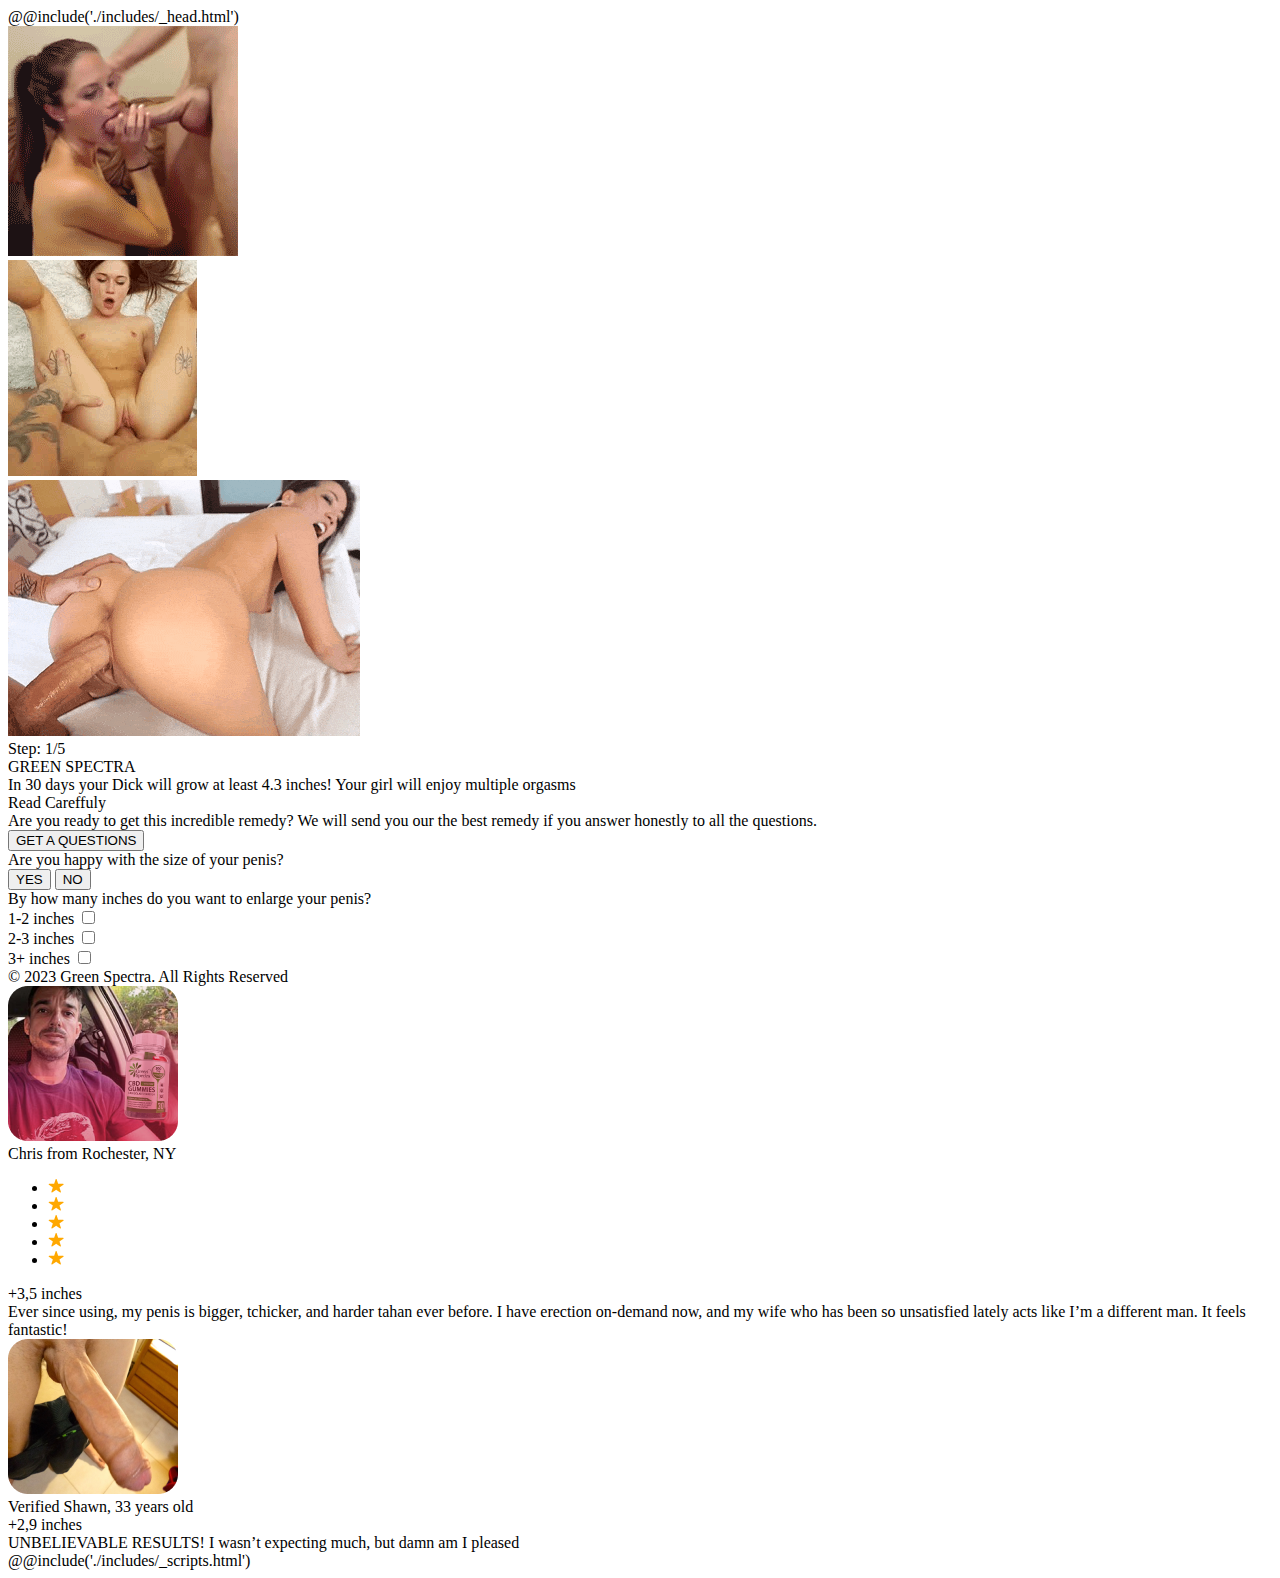
==== src/html/index.html @ c752c7d8 "first commit" ====
<!doctype html>
<html lang="en">
<head>
	@@include('./includes/_head.html')
</head>
<body>
<!--page-wrapper-->
	<div class="quiz-wrapper">
		<div class="quiz-wrap">
			<div class="quiz-media">
				<div class="quiz-media__item active" data-quiz="item-1">
					<img src="../static/images/general/1.gif" alt="1">
				</div>
				<div class="quiz-media__item" data-quiz="item-2">
					<img src="../static/images/general/2.gif" alt="2">
				</div>
				<div class="quiz-media__item" data-quiz="item-3">
					<img src="../static/images/general/3.gif" alt="3">
				</div>
			</div>
			<div class="quiz-desc">
				<div class="quiz-step">
					<div class="quiz-step__title">Step: <span>1</span>/<span>5</span></div>
					<div class="quiz-step__line"></div>
				</div>
				<div class="quiz-logo">
					GREEN SPECTRA
				</div>
				<div class="quiz-inner">
					<div class="quiz-item active" data-quiz="item-1">
						<div class="quiz-item__title">
							In 30 days your Dick will grow at least 4.3 inches! Your girl will enjoy multiple orgasms
						</div>
						<div class="quiz-item__info">
							Read Careffuly
						</div>
						<div class="quiz-item__text">
							Are you ready to get this incredible remedy?
							We will send you our the best remedy if you answer honestly to all the questions.
						</div>
						<div class="quiz-item__link">
							<button  class="btn-arrow">GET A QUESTIONS</button>
						</div>
					</div>
					<div class="quiz-item" data-quiz="item-2">
						<div class="quiz-item__title">
							Are you happy with the size of your penis?
						</div>
						<div class="quiz-item__link">
							<button class="btn-primary">YES</button>
							<button class="btn-primary">NO</button>
						</div>
					</div>
					<div class="quiz-item" data-quiz="item-3">
						<div class="quiz-item__title">
							By how many inches do you want to enlarge your penis?
						</div>
						<div class="quiz-item__link">
							<div class="checkbox-item">
								<label for="enlarge-1">1-2 inches</label>
								<input type="checkbox" id="enlarge-1">
							</div>
							<div class="checkbox-item">
								<label for="enlarge-2">2-3 inches</label>
								<input type="checkbox" id="enlarge-2">
							</div>
							<div class="checkbox-item">
								<label for="enlarge-3">3+ inches</label>
								<input type="checkbox" id="enlarge-3">
							</div>
						</div>
					</div>
				</div>
				<div class="quiz-copy">
					© 2023 Green Spectra. All Rights Reserved
				</div>
			</div>
			<div class="quiz-reviews">
				<div class="reviews-item active" data-quiz="item-1">
					<div class="reviews-item__media">
						<img src="../static/images/general/author-1.png" alt="author">
					</div>
					<div class="reviews-item__top">
						<div class="reviews-item__title">
							<span>Chris from Rochester, NY</span>
							<ul>
								<li><img src="../static/images/svg/ic-star.svg" alt="1"></li>
								<li><img src="../static/images/svg/ic-star.svg" alt="2"></li>
								<li><img src="../static/images/svg/ic-star.svg" alt="3"></li>
								<li><img src="../static/images/svg/ic-star.svg" alt="4"></li>
								<li><img src="../static/images/svg/ic-star.svg" alt="5"></li>
							</ul>
						</div>
						<div class="reviews-item__label">
							+3,5 inches
						</div>
					</div>
					<div class="reviews-item__text">
						Ever since using, my penis is bigger, tchicker, and harder tahan ever before. I have erection on-demand now, and my wife who has been so unsatisfied lately acts like I’m a different man. It feels fantastic!
					</div>
				</div>
				<div class="reviews-item" data-quiz="item-2">
					<div class="reviews-item__media">
						<img src="../static/images/general/author-2.png" alt="author">
					</div>
					<div class="reviews-item__top">

						<div class="reviews-item__title">
							<span class="verified">Verified</span>
							<span>Shawn, 33 years old</span>
						</div>
						<div class="reviews-item__label">
							+2,9 inches
						</div>
					</div>
					<div class="reviews-item__text">
						UNBELIEVABLE RESULTS! I wasn’t expecting much, but damn am I pleased
					</div>
				</div>
			</div>
		</div>
	</div>
<!--end-page-wrapper-->
@@include('./includes/_scripts.html')
</body>
</html>
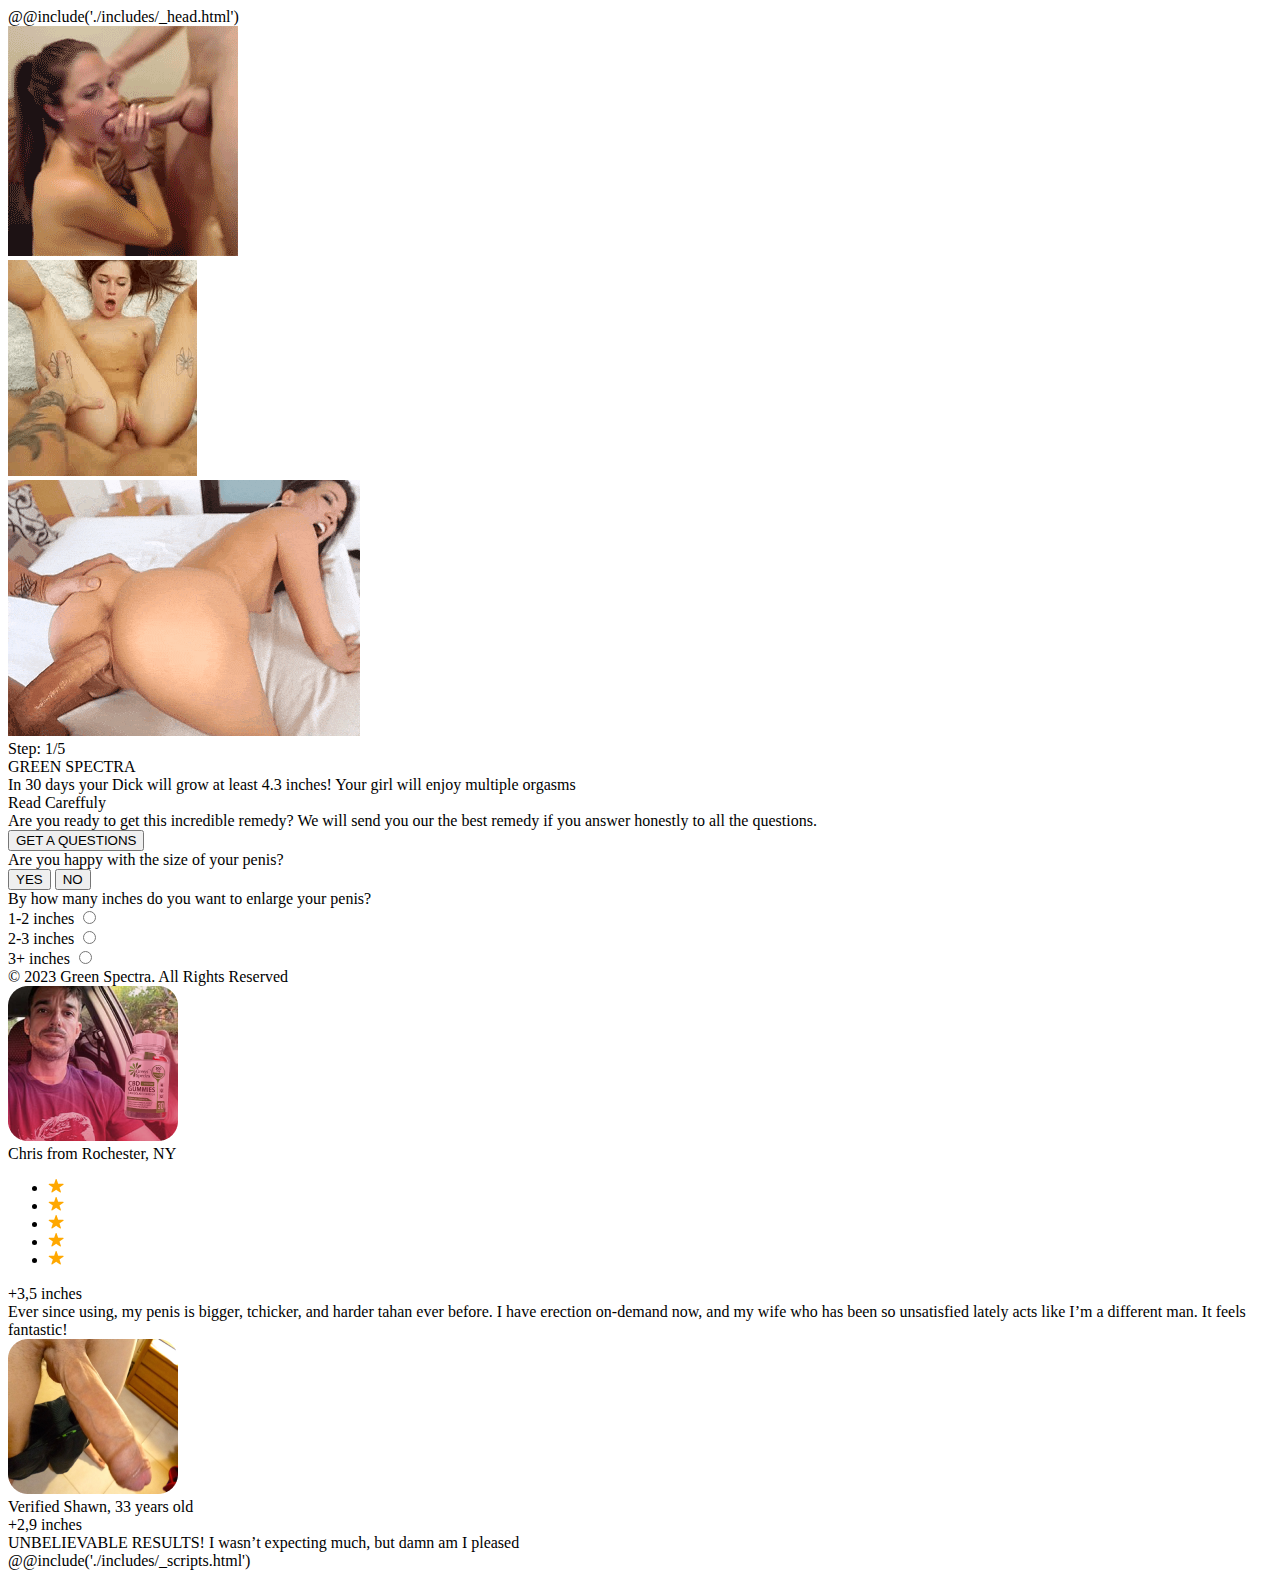
==== commit 0bee5a35: "first" ====
--- a/src/html/index.html
+++ b/src/html/index.html
@@ -58,15 +58,15 @@
 						<div class="quiz-item__link">
 							<div class="checkbox-item">
 								<label for="enlarge-1">1-2 inches</label>
-								<input type="checkbox" id="enlarge-1">
+								<input type="radio" value="enlarge" id="enlarge-1">
 							</div>
 							<div class="checkbox-item">
 								<label for="enlarge-2">2-3 inches</label>
-								<input type="checkbox" id="enlarge-2">
+								<input type="radio" value="enlarge" id="enlarge-2">
 							</div>
 							<div class="checkbox-item">
 								<label for="enlarge-3">3+ inches</label>
-								<input type="checkbox" id="enlarge-3">
+								<input type="radio" value="enlarge" id="enlarge-3">
 							</div>
 						</div>
 					</div>
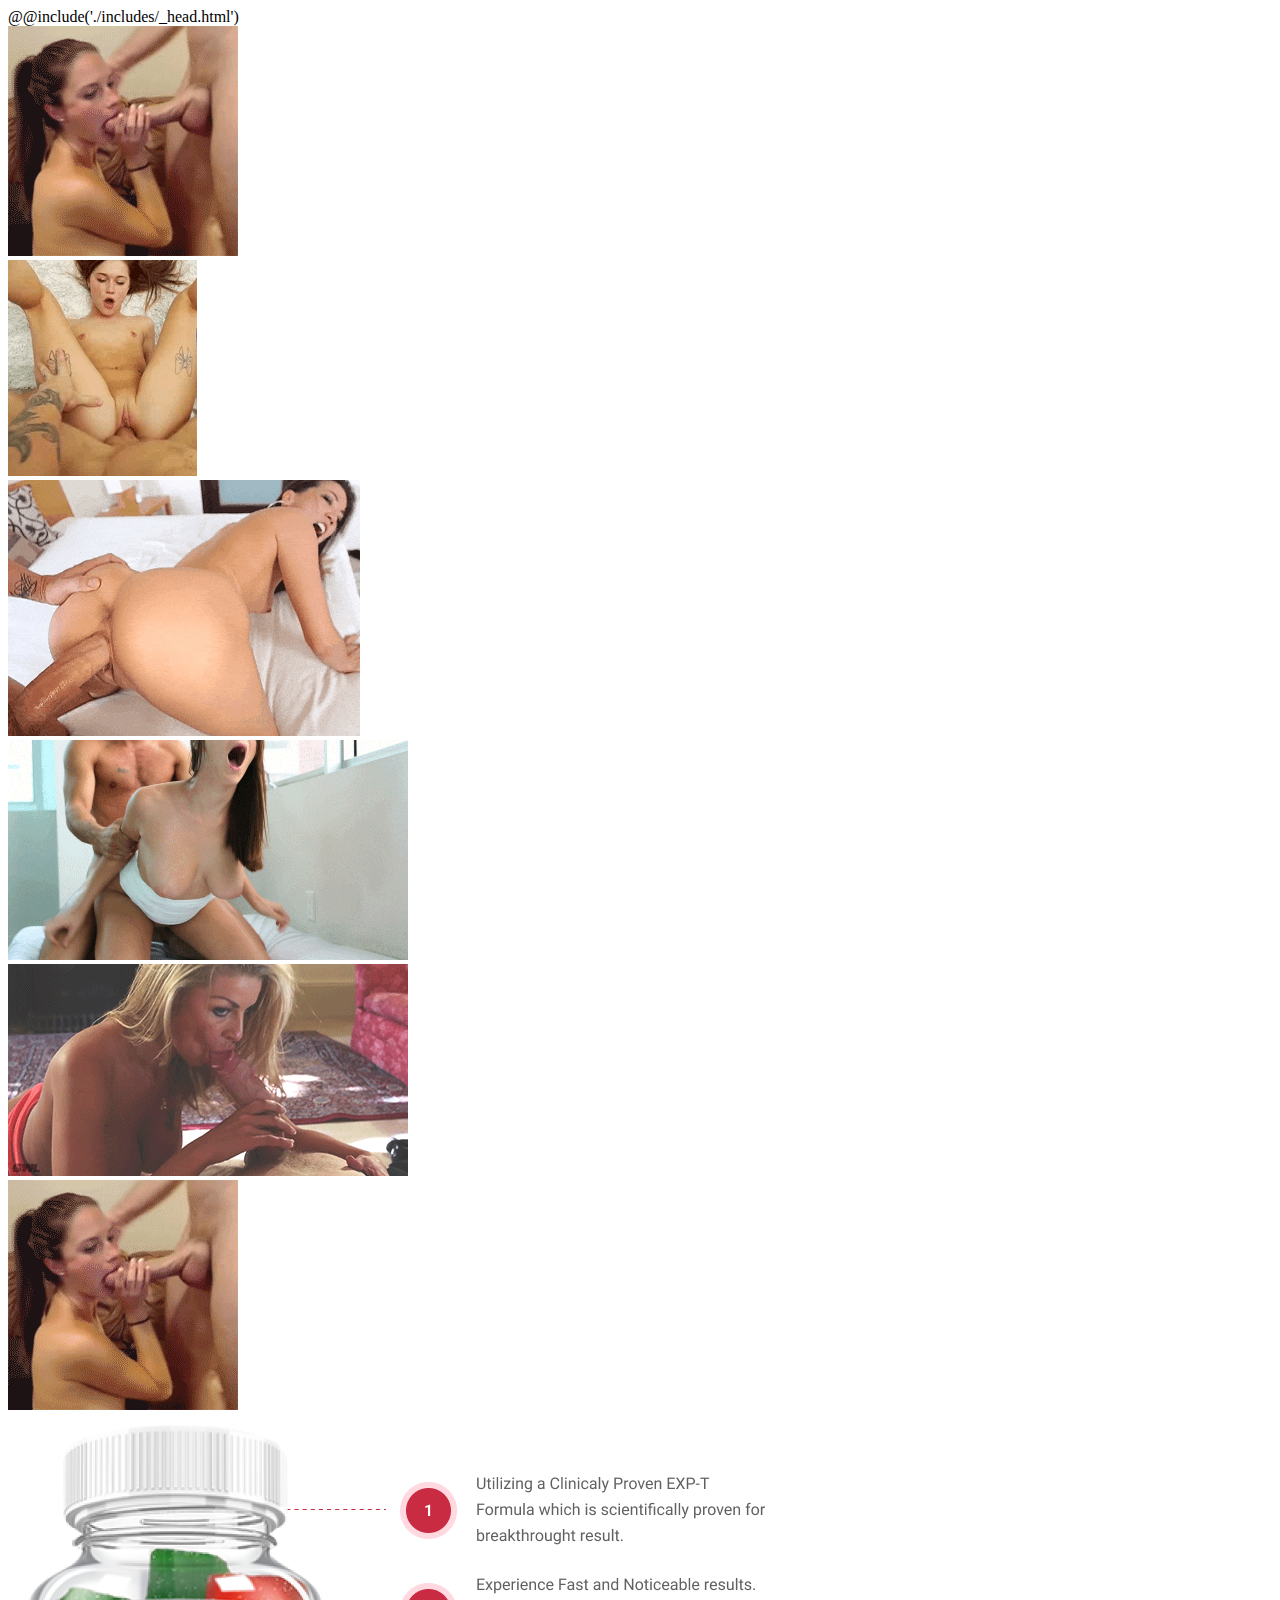
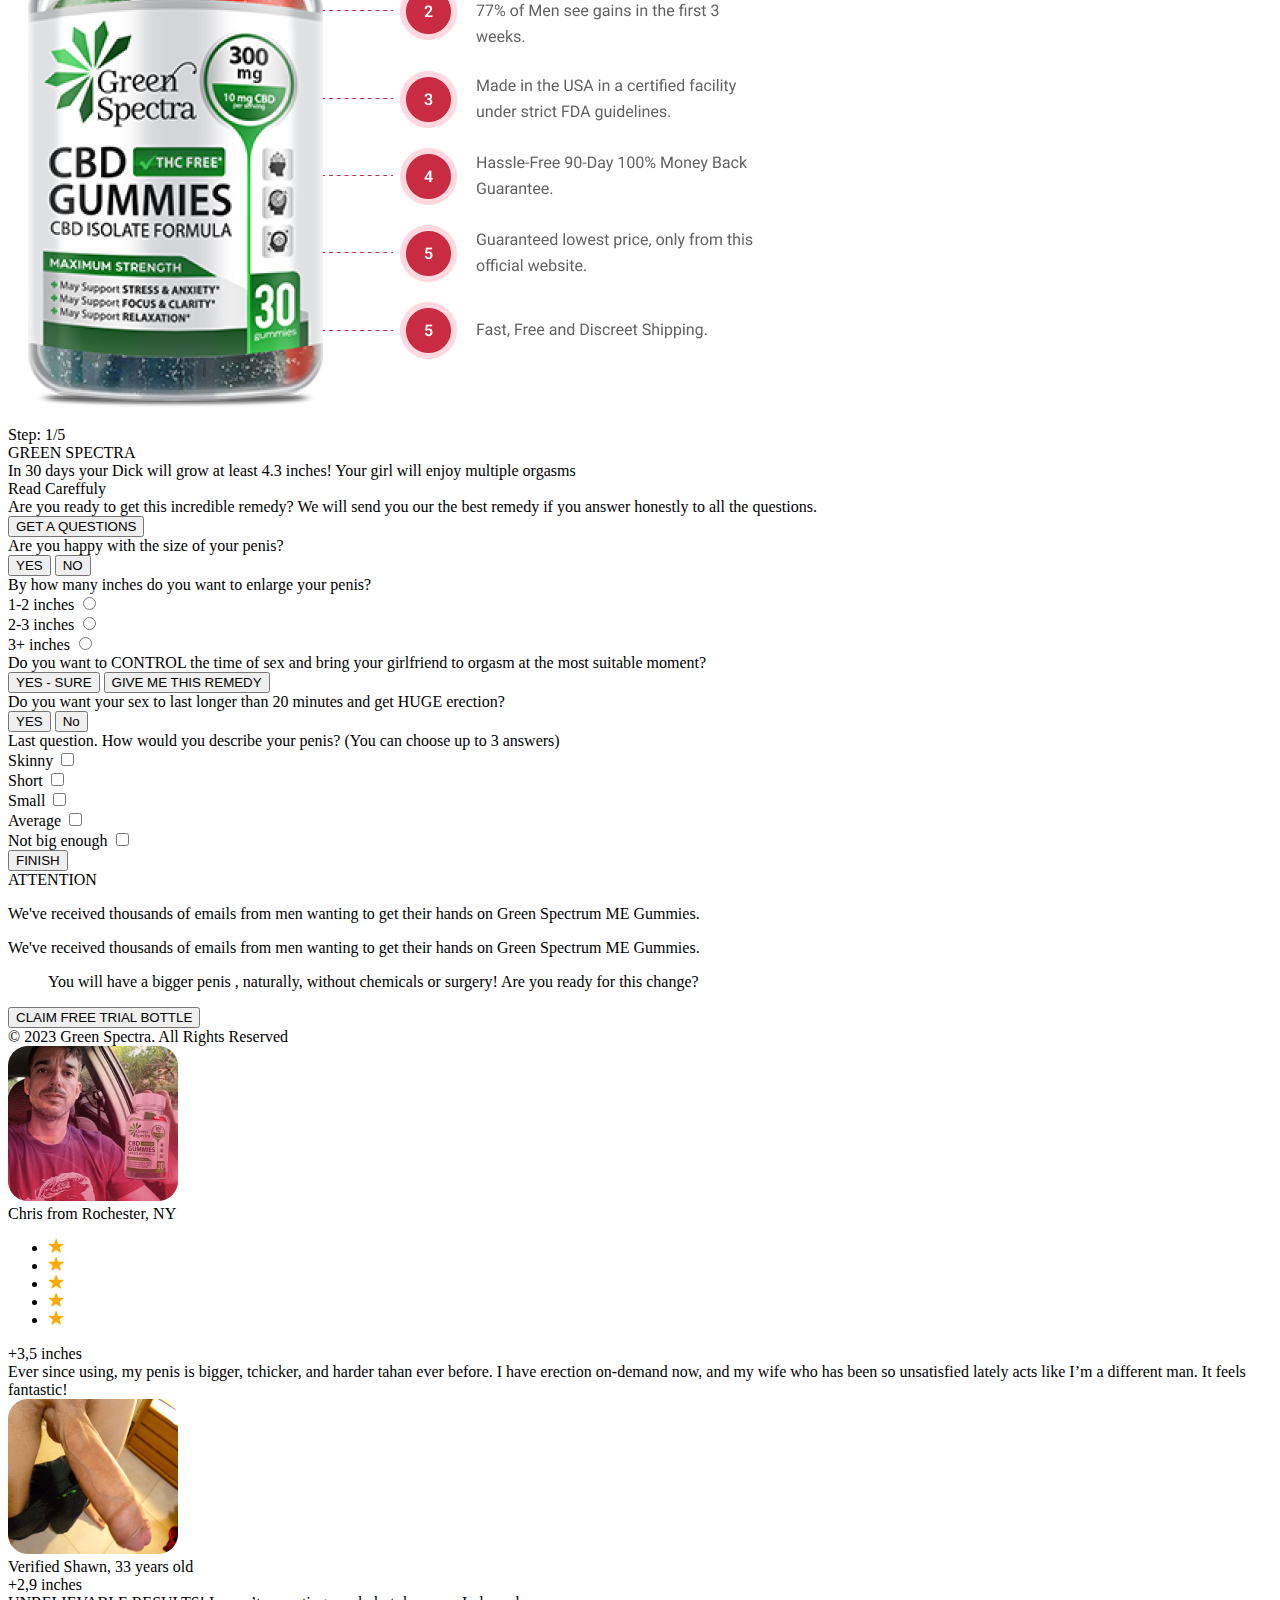
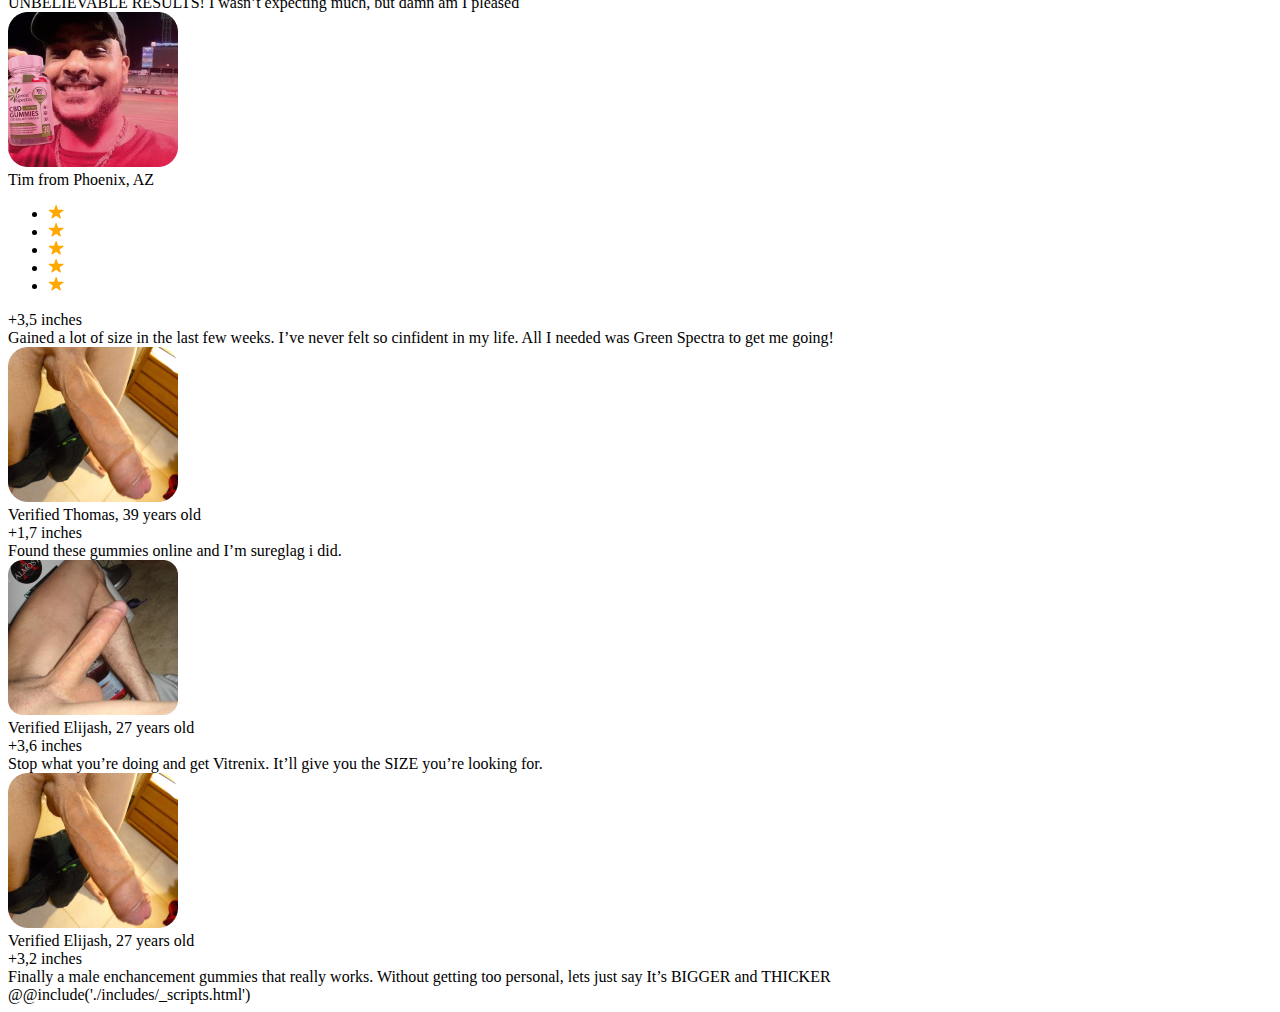
==== commit 23868272: "all html" ====
--- a/src/html/index.html
+++ b/src/html/index.html
@@ -17,10 +17,22 @@
 				<div class="quiz-media__item" data-quiz="item-3">
 					<img src="../static/images/general/3.gif" alt="3">
 				</div>
+				<div class="quiz-media__item" data-quiz="item-4">
+					<img src="../static/images/general/4.gif" alt="4">
+				</div>
+				<div class="quiz-media__item" data-quiz="item-5">
+					<img src="../static/images/general/5.gif" alt="5">
+				</div>
+				<div class="quiz-media__item" data-quiz="item-6">
+					<img src="../static/images/general/1.gif" alt="6">
+				</div>
+				<div class="quiz-media__item" data-quiz="item-7">
+					<img src="../static/images/general/product-info.png" alt="7">
+				</div>
 			</div>
 			<div class="quiz-desc">
 				<div class="quiz-step">
-					<div class="quiz-step__title">Step: <span>1</span>/<span>5</span></div>
+					<div class="quiz-step__title">Step: <span class="current">1</span>/<span class="total">5</span></div>
 					<div class="quiz-step__line"></div>
 				</div>
 				<div class="quiz-logo">
@@ -48,7 +60,7 @@
 						</div>
 						<div class="quiz-item__link">
 							<button class="btn-primary">YES</button>
-							<button class="btn-primary">NO</button>
+							<button class="btn-secondary">NO</button>
 						</div>
 					</div>
 					<div class="quiz-item" data-quiz="item-3">
@@ -56,18 +68,86 @@
 							By how many inches do you want to enlarge your penis?
 						</div>
 						<div class="quiz-item__link">
-							<div class="checkbox-item">
+							<div class="radio-item">
 								<label for="enlarge-1">1-2 inches</label>
 								<input type="radio" value="enlarge" id="enlarge-1">
 							</div>
-							<div class="checkbox-item">
+							<div class="radio-item">
 								<label for="enlarge-2">2-3 inches</label>
 								<input type="radio" value="enlarge" id="enlarge-2">
 							</div>
-							<div class="checkbox-item">
+							<div class="radio-item">
 								<label for="enlarge-3">3+ inches</label>
 								<input type="radio" value="enlarge" id="enlarge-3">
 							</div>
+						</div>
+					</div>
+					<div class="quiz-item" data-quiz="item-4">
+						<div class="quiz-item__title">
+							Do you want to CONTROL the time of sex and bring your girlfriend to orgasm at the most suitable moment?
+						</div>
+						<div class="quiz-item__link">
+							<button class="btn-primary">YES - SURE</button>
+							<button class="btn-secondary">GIVE ME THIS REMEDY</button>
+						</div>
+					</div>
+					<div class="quiz-item" data-quiz="item-5">
+						<div class="quiz-item__title">
+							Do you want your sex to last longer than 20 minutes and get HUGE erection?
+						</div>
+						<div class="quiz-item__link">
+							<button class="btn-primary">YES</button>
+							<button class="btn-secondary">No</button>
+						</div>
+					</div>
+					<div class="quiz-item" data-quiz="item-6">
+						<div class="quiz-item__title">
+							Last question. How would you describe your penis?
+							<span>(You can choose up to 3 answers)</span>
+						</div>
+						<div class="quiz-item__describe">
+							<div class="checkbox-item">
+								<label for="describe-1">Skinny</label>
+								<input type="checkbox" id="describe-1">
+							</div>
+							<div class="checkbox-item">
+								<label for="describe-2">Short</label>
+								<input type="checkbox" id="describe-2">
+							</div>
+							<div class="checkbox-item">
+								<label for="describe-3">Small</label>
+								<input type="checkbox" id="describe-3">
+							</div>
+							<div class="checkbox-item">
+								<label for="describe-4">Average</label>
+								<input type="checkbox" id="describe-4">
+							</div>
+							<div class="checkbox-item">
+								<label for="describe-5">Not big enough</label>
+								<input type="checkbox" id="describe-5">
+							</div>
+						</div>
+						<div class="quiz-item__link">
+							<button class="btn-primary">FINISH</button>
+						</div>
+					</div>
+					<div class="quiz-item" data-quiz="item-7">
+						<div class="quiz-item__title">
+							ATTENTION
+						</div>
+						<div class="quiz-item__text">
+							<p>
+								We've received thousands of emails from men wanting to get their hands on Green Spectrum ME Gummies.
+							</p>
+							<p>
+								We've received thousands of emails from men wanting to get their hands on Green Spectrum ME Gummies.
+							</p>
+							<blockquote>
+								You will have a bigger penis , naturally, without chemicals or surgery! Are you ready for this change?
+							</blockquote>
+						</div>
+						<div class="quiz-item__link">
+							<button class="btn-primary">CLAIM FREE TRIAL BOTTLE</button>
 						</div>
 					</div>
 				</div>
@@ -117,6 +197,83 @@
 						UNBELIEVABLE RESULTS! I wasn’t expecting much, but damn am I pleased
 					</div>
 				</div>
+				<div class="reviews-item" data-quiz="item-3">
+					<div class="reviews-item__media">
+						<img src="../static/images/general/author-3.png" alt="author">
+					</div>
+					<div class="reviews-item__top">
+						<div class="reviews-item__title">
+							<span>Tim from Phoenix, AZ</span>
+							<ul>
+								<li><img src="../static/images/svg/ic-star.svg" alt="1"></li>
+								<li><img src="../static/images/svg/ic-star.svg" alt="2"></li>
+								<li><img src="../static/images/svg/ic-star.svg" alt="3"></li>
+								<li><img src="../static/images/svg/ic-star.svg" alt="4"></li>
+								<li><img src="../static/images/svg/ic-star.svg" alt="5"></li>
+							</ul>
+						</div>
+						<div class="reviews-item__label">
+							+3,5 inches
+						</div>
+					</div>
+					<div class="reviews-item__text">
+						Gained a lot of size in the last few weeks. I’ve never felt so cinfident in my life. All I needed was Green Spectra to get me going!
+					</div>
+				</div>
+				<div class="reviews-item" data-quiz="item-4">
+					<div class="reviews-item__media">
+						<img src="../static/images/general/author-2.png" alt="author">
+					</div>
+					<div class="reviews-item__top">
+
+						<div class="reviews-item__title">
+							<span class="verified">Verified</span>
+							<span>Thomas, 39 years old</span>
+						</div>
+						<div class="reviews-item__label">
+							+1,7 inches
+						</div>
+					</div>
+					<div class="reviews-item__text">
+						Found these gummies online and I’m sureglag i did.
+					</div>
+				</div>
+				<div class="reviews-item" data-quiz="item-5">
+					<div class="reviews-item__media">
+						<img src="../static/images/general/author-5.png" alt="author">
+					</div>
+					<div class="reviews-item__top">
+
+						<div class="reviews-item__title">
+							<span class="verified">Verified</span>
+							<span>Elijash, 27 years old</span>
+						</div>
+						<div class="reviews-item__label">
+							+3,6 inches
+						</div>
+					</div>
+					<div class="reviews-item__text">
+						Stop what you’re doing and get Vitrenix. It’ll give you the SIZE you’re looking for.
+					</div>
+				</div>
+				<div class="reviews-item" data-quiz="item-6">
+					<div class="reviews-item__media">
+						<img src="../static/images/general/author-2.png" alt="author">
+					</div>
+					<div class="reviews-item__top">
+
+						<div class="reviews-item__title">
+							<span class="verified">Verified</span>
+							<span>Elijash, 27 years old</span>
+						</div>
+						<div class="reviews-item__label">
+							+3,2 inches
+						</div>
+					</div>
+					<div class="reviews-item__text">
+						Finally a male enchancement gummies that really works. Without getting too personal, lets just say It’s BIGGER and THICKER
+					</div>
+				</div>
 			</div>
 		</div>
 	</div>
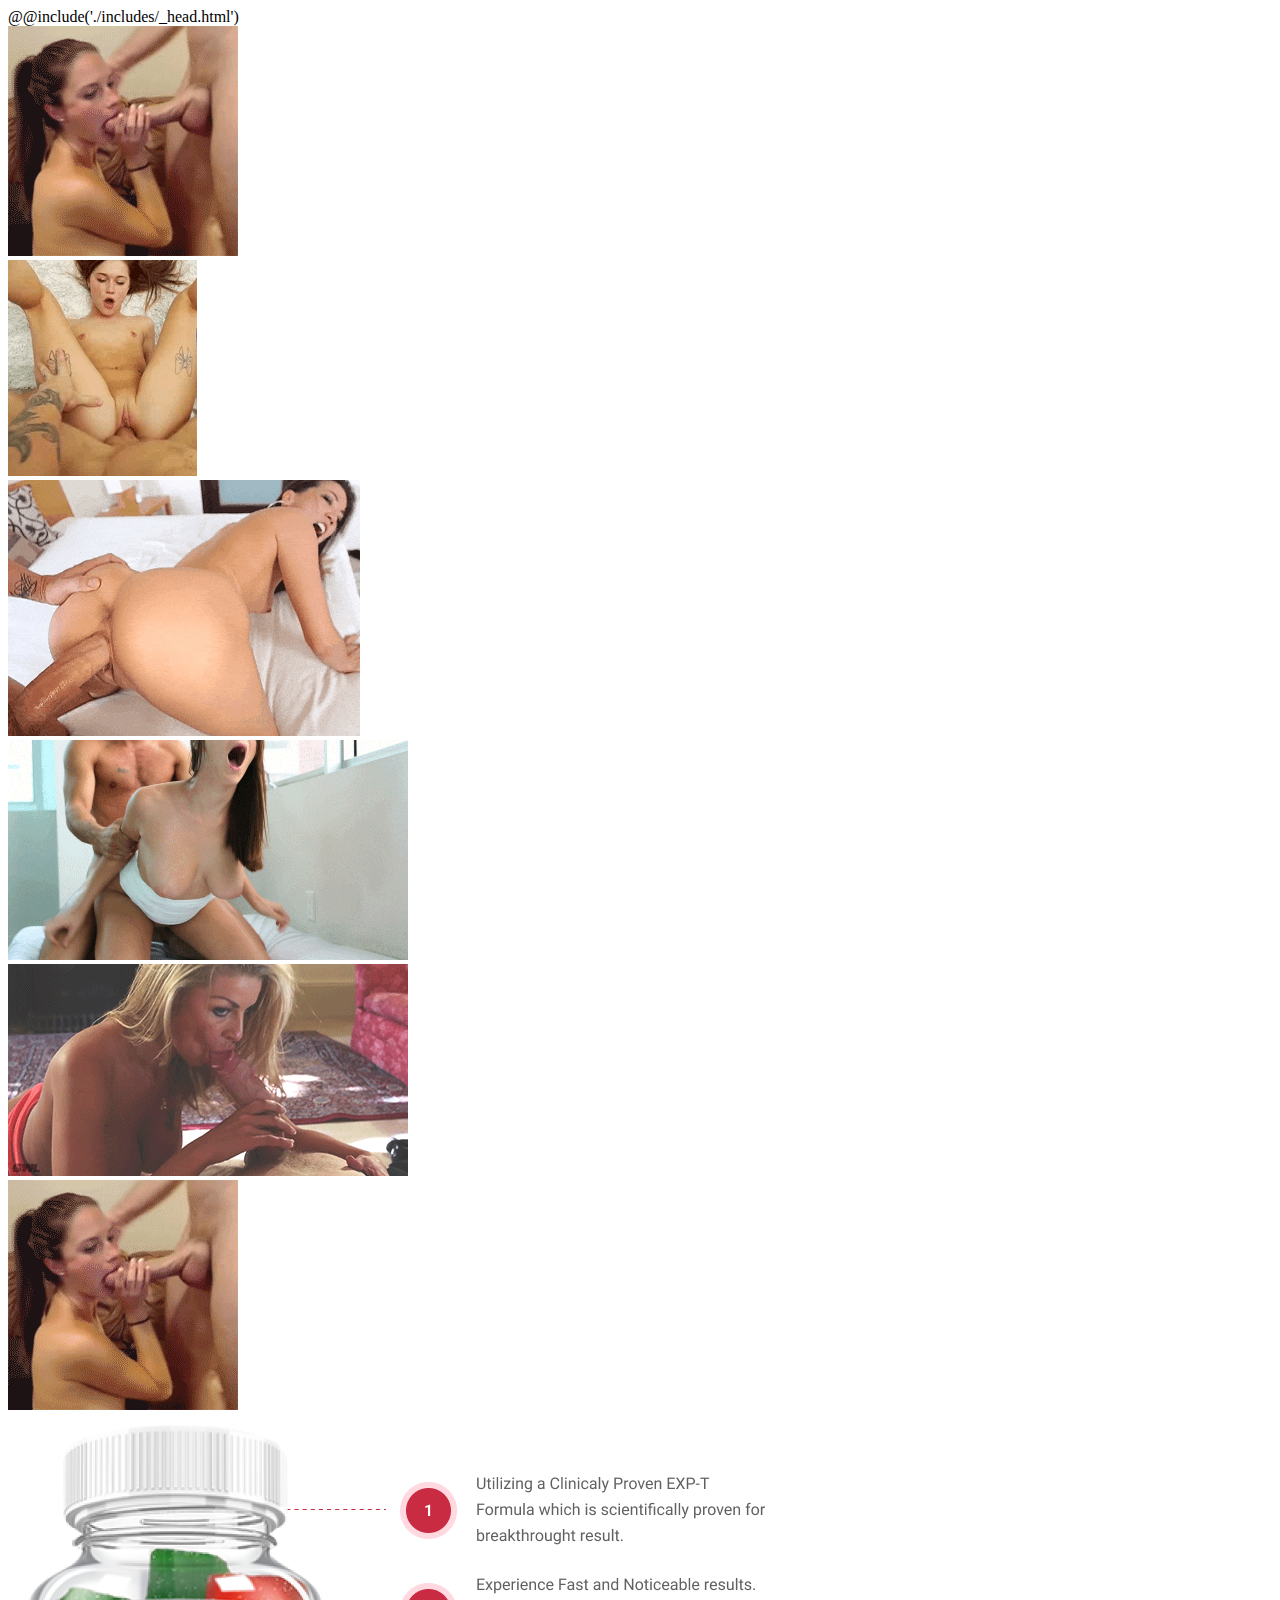
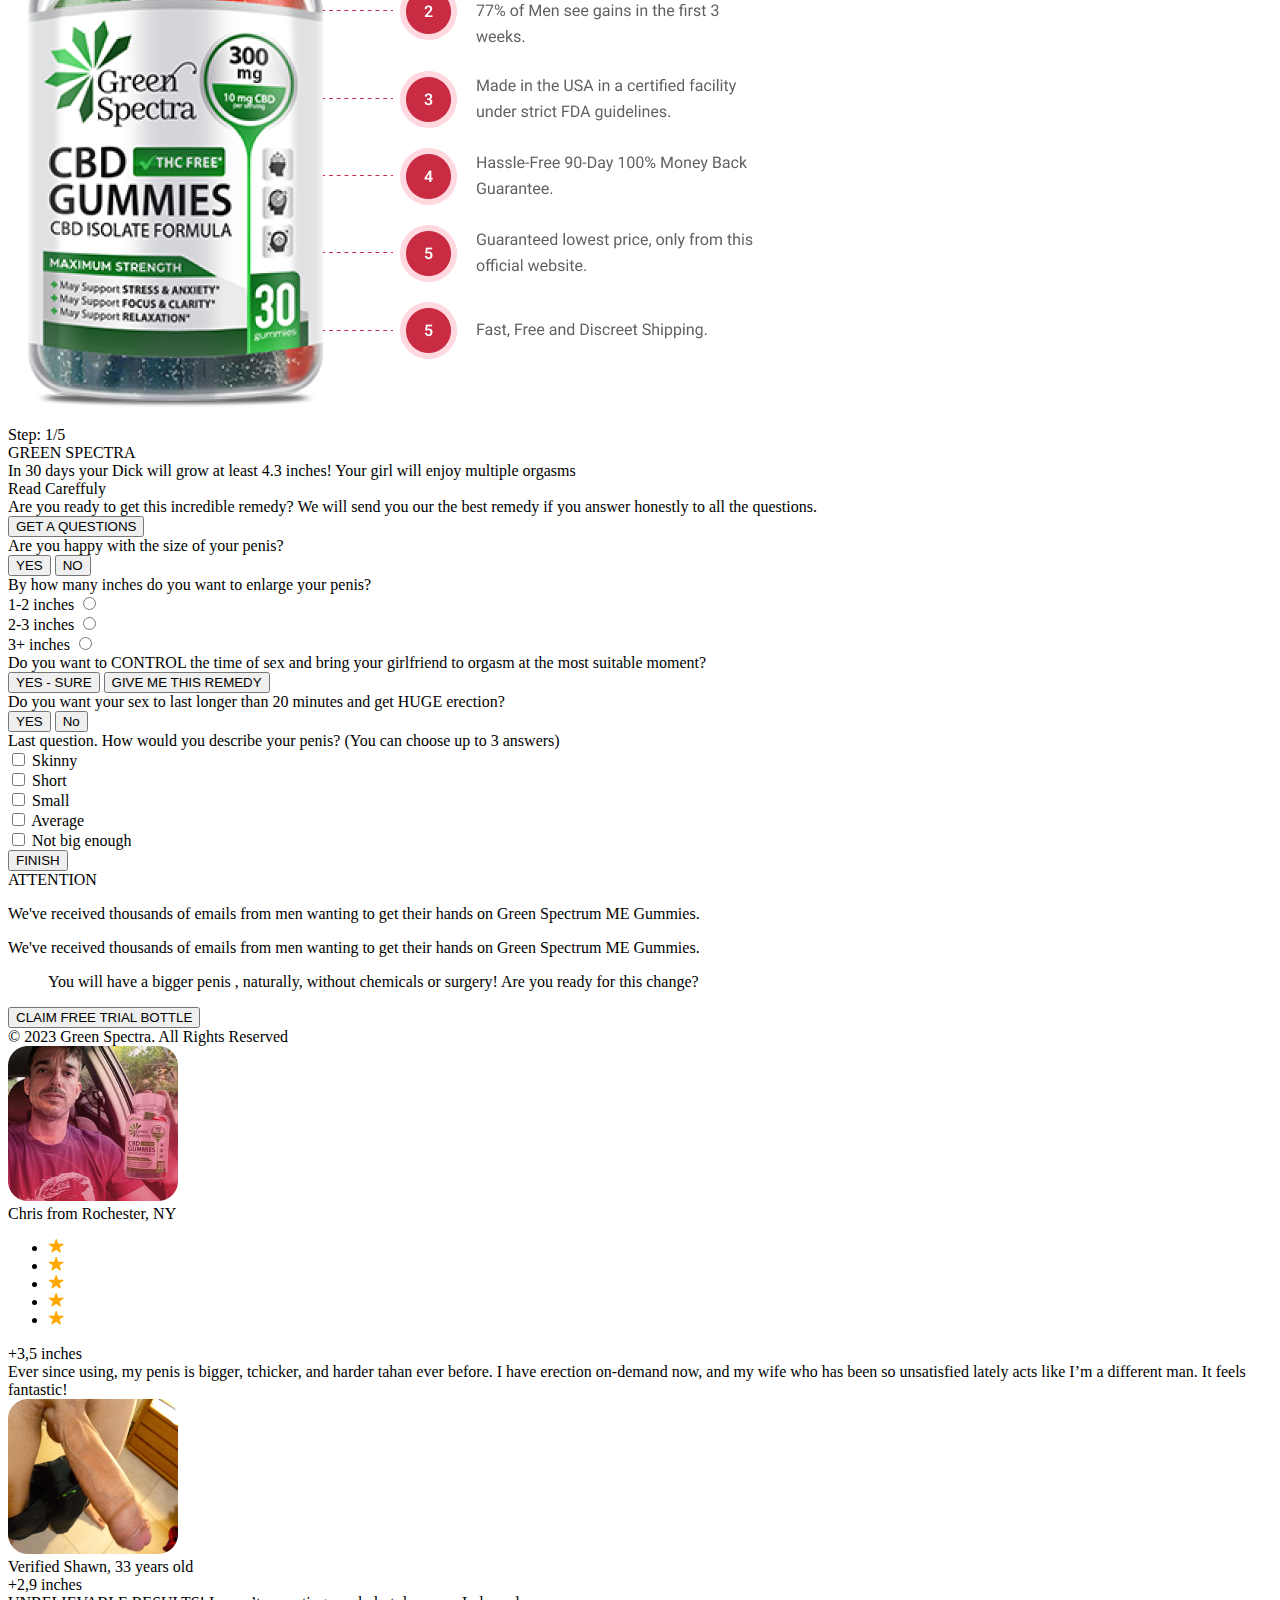
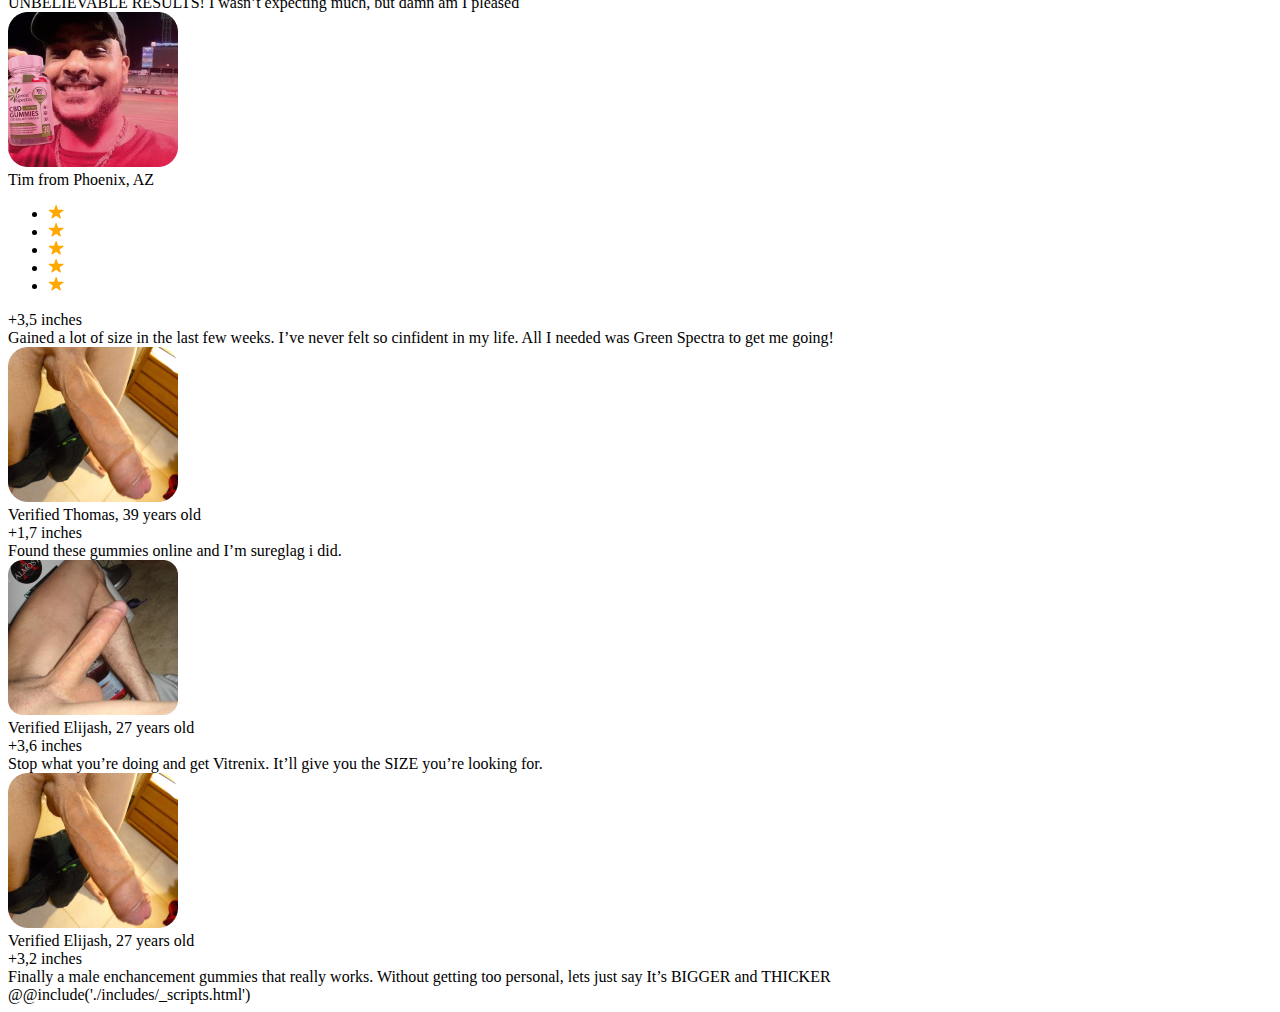
==== commit 68df837e: "all css" ====
--- a/src/html/index.html
+++ b/src/html/index.html
@@ -107,24 +107,24 @@
 						</div>
 						<div class="quiz-item__describe">
 							<div class="checkbox-item">
+								<input type="checkbox" id="describe-1">
 								<label for="describe-1">Skinny</label>
-								<input type="checkbox" id="describe-1">
-							</div>
-							<div class="checkbox-item">
+							</div>
+							<div class="checkbox-item">
+								<input type="checkbox" id="describe-2">
 								<label for="describe-2">Short</label>
-								<input type="checkbox" id="describe-2">
-							</div>
-							<div class="checkbox-item">
+							</div>
+							<div class="checkbox-item">
+								<input type="checkbox" id="describe-3">
 								<label for="describe-3">Small</label>
-								<input type="checkbox" id="describe-3">
-							</div>
-							<div class="checkbox-item">
+							</div>
+							<div class="checkbox-item">
+								<input type="checkbox" id="describe-4">
 								<label for="describe-4">Average</label>
-								<input type="checkbox" id="describe-4">
-							</div>
-							<div class="checkbox-item">
+							</div>
+							<div class="checkbox-item">
+								<input type="checkbox" id="describe-5">
 								<label for="describe-5">Not big enough</label>
-								<input type="checkbox" id="describe-5">
 							</div>
 						</div>
 						<div class="quiz-item__link">
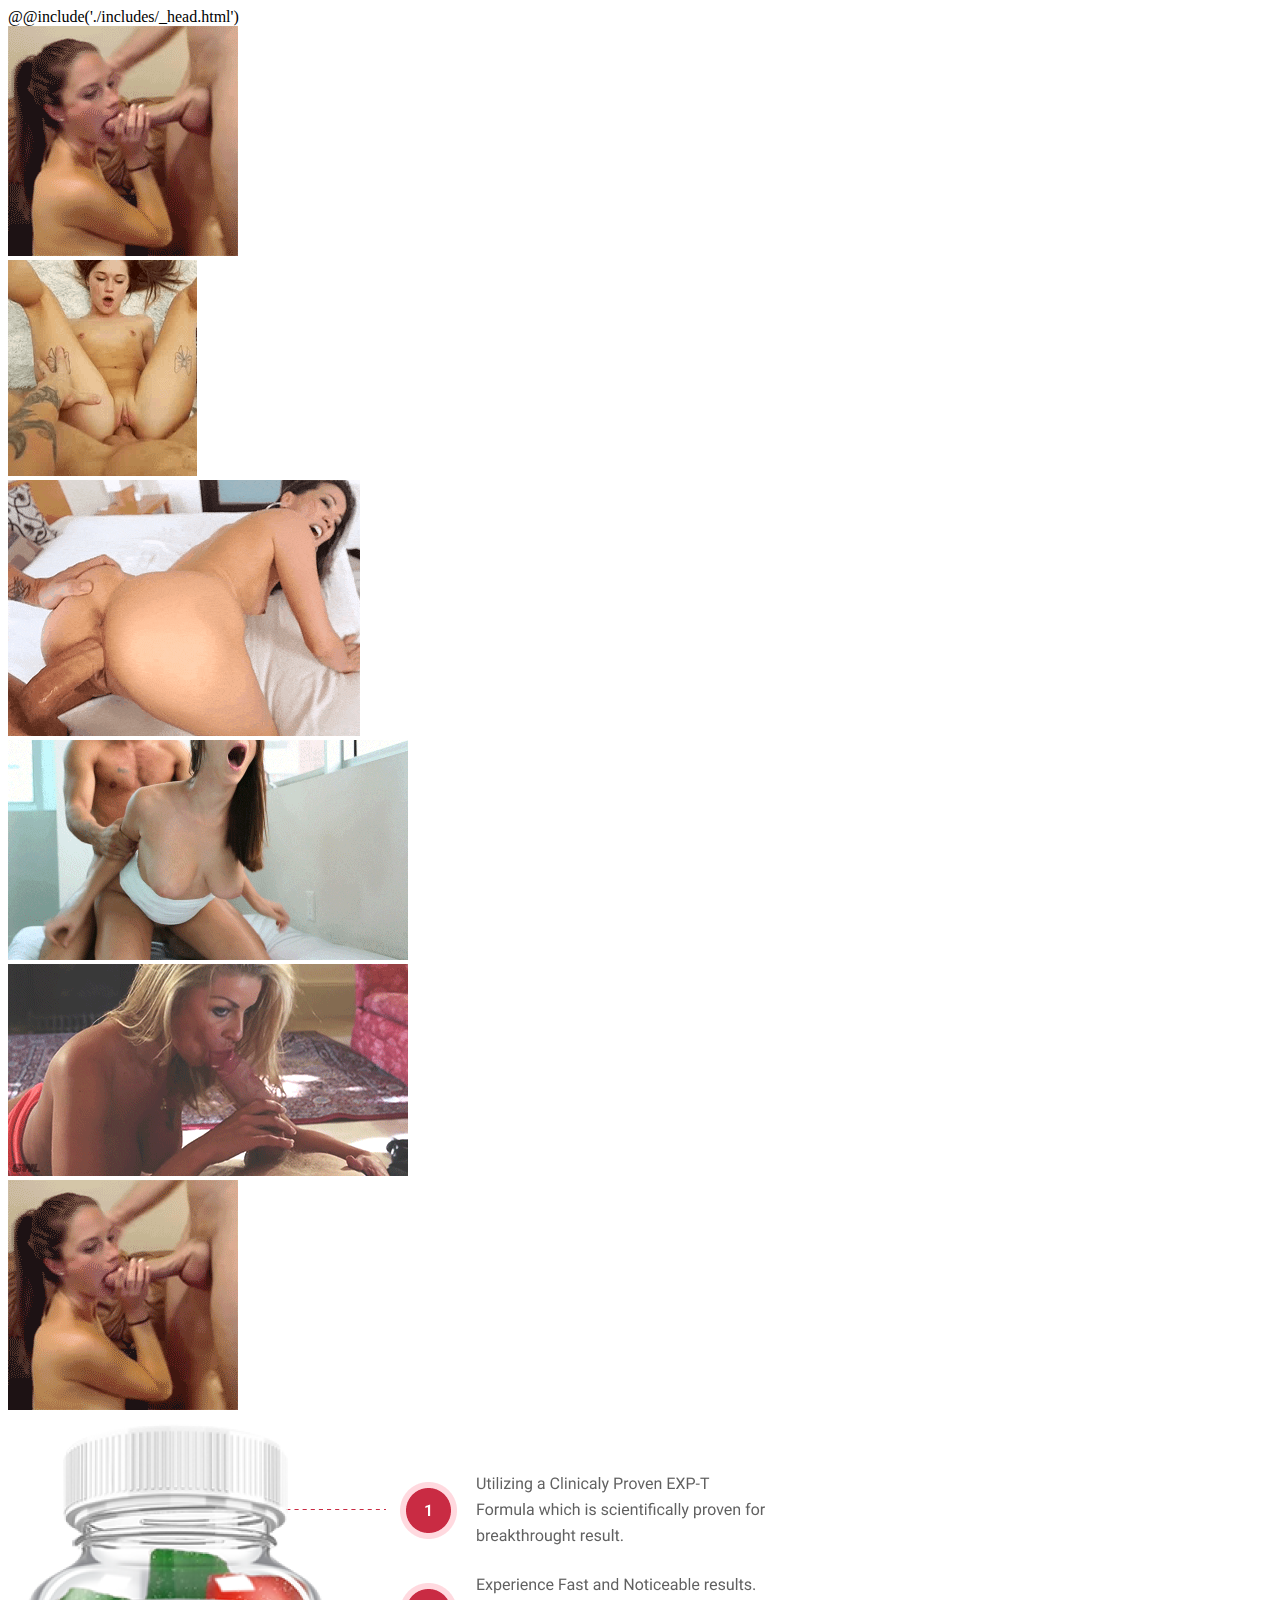
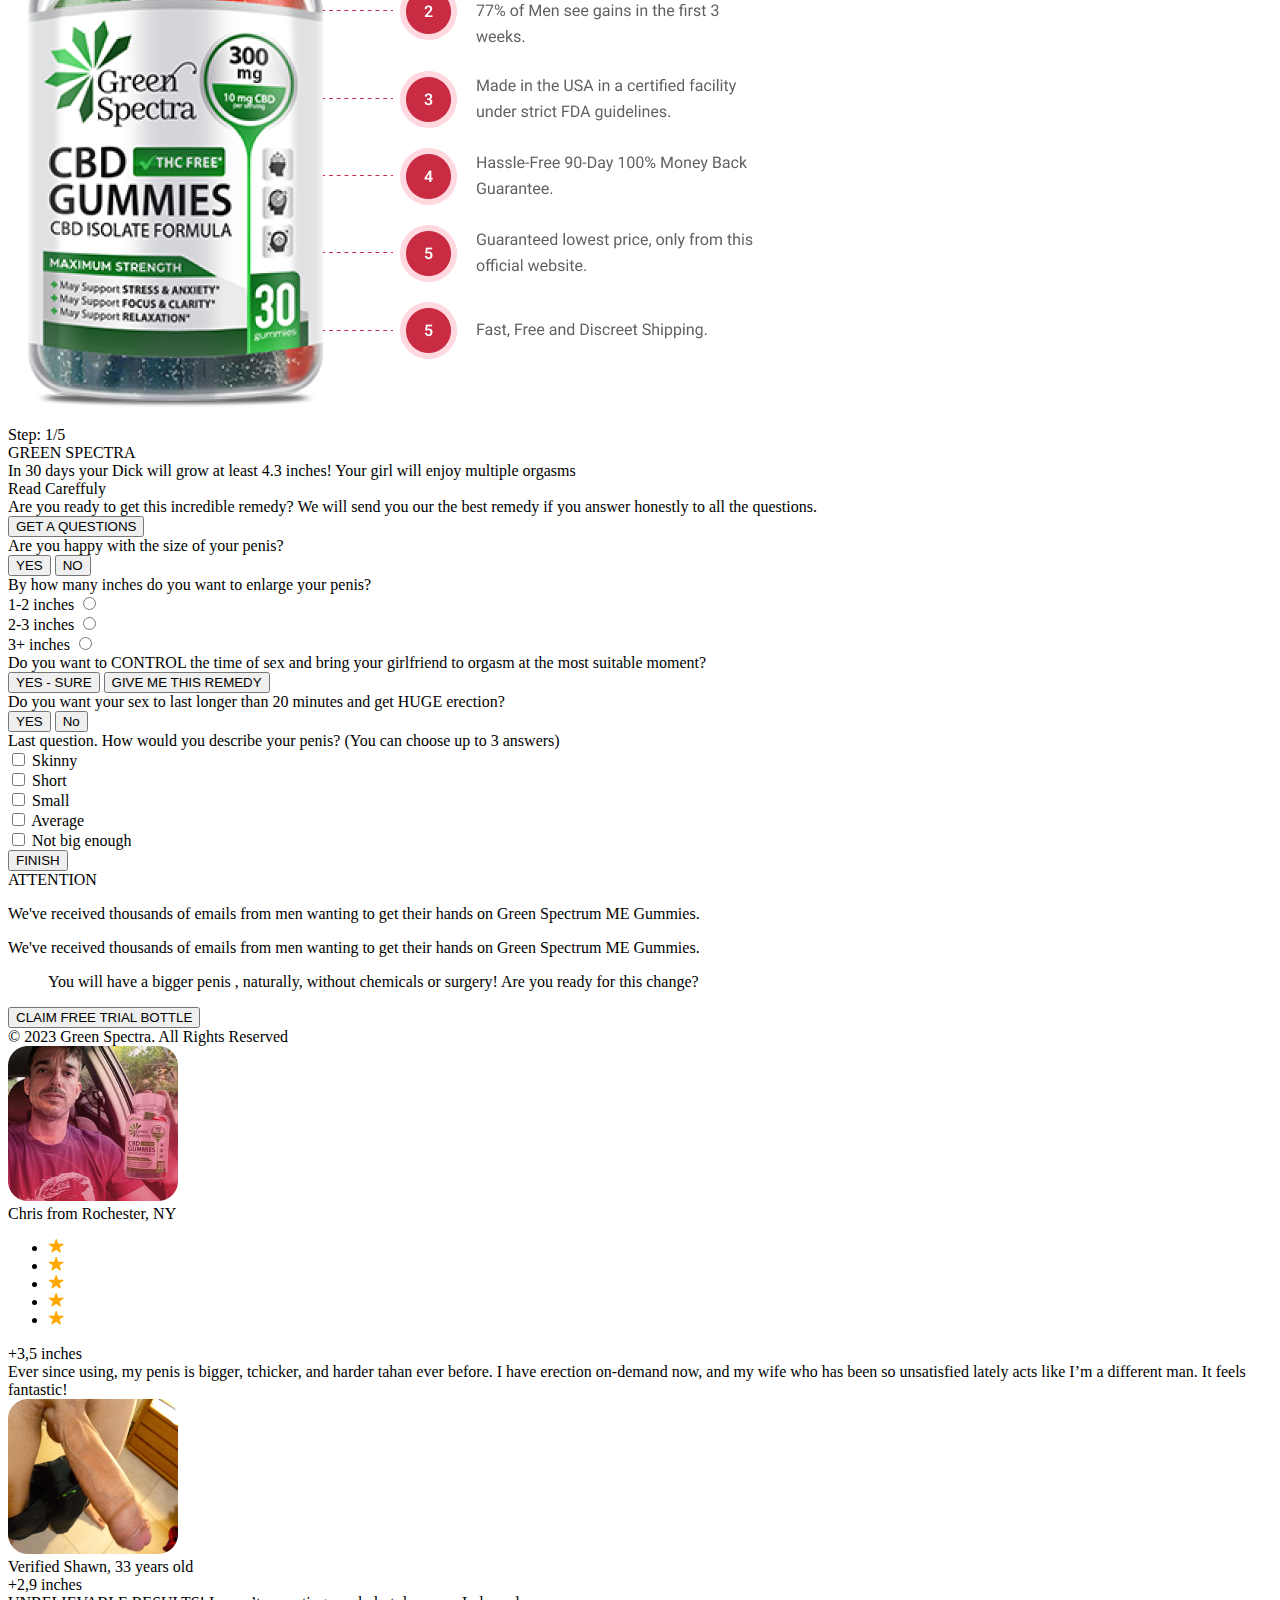
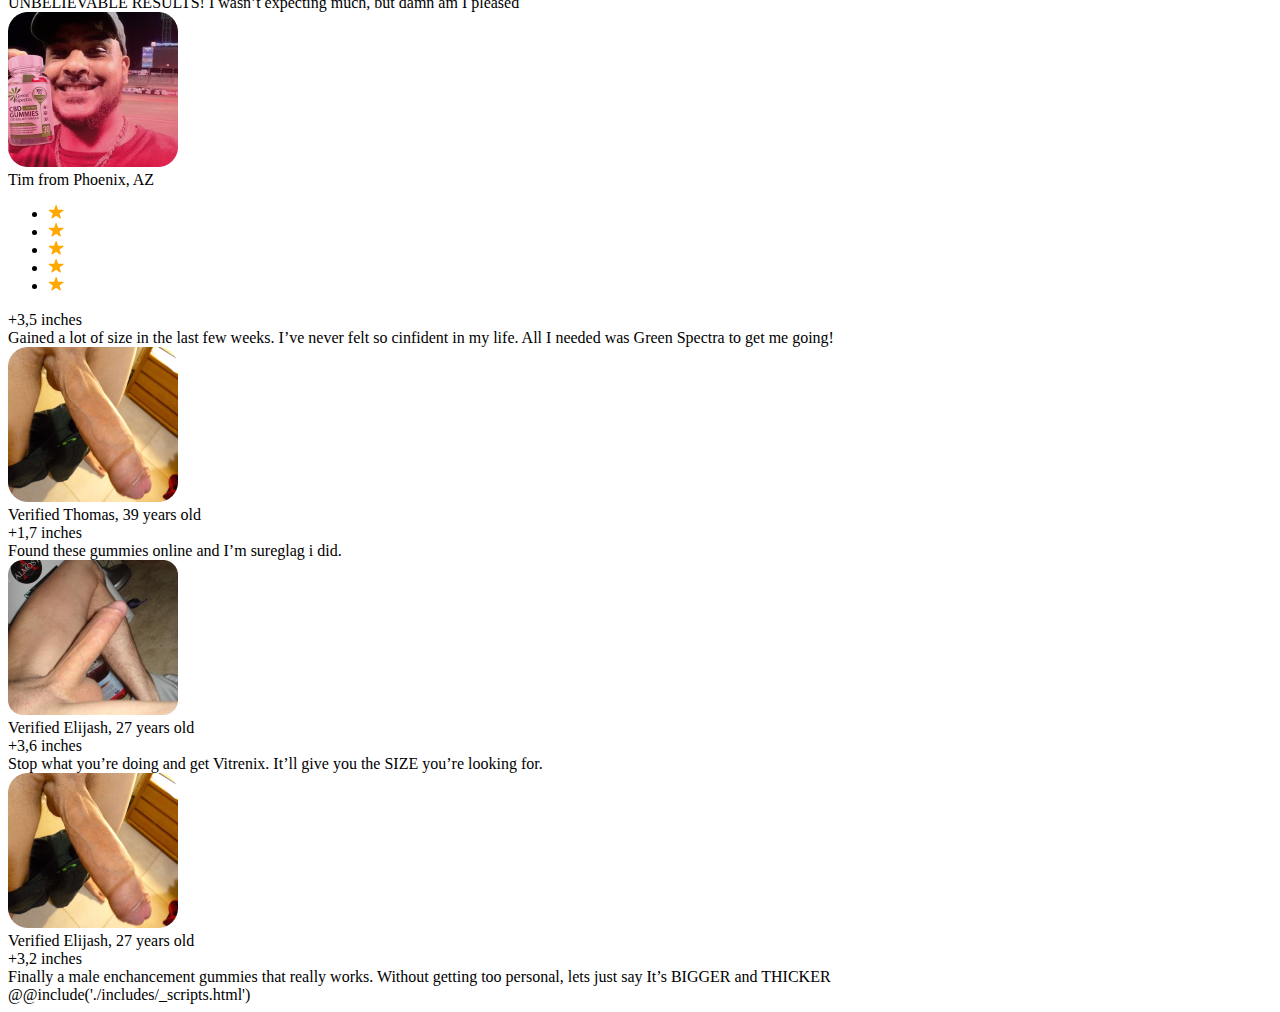
==== commit beccaabb: "add css to line" ====
--- a/src/html/index.html
+++ b/src/html/index.html
@@ -33,7 +33,7 @@
 			<div class="quiz-desc">
 				<div class="quiz-step">
 					<div class="quiz-step__title">Step: <span class="current">1</span>/<span class="total">5</span></div>
-					<div class="quiz-step__line"></div>
+					<div class="quiz-step__line"><span></span></div>
 				</div>
 				<div class="quiz-logo">
 					GREEN SPECTRA
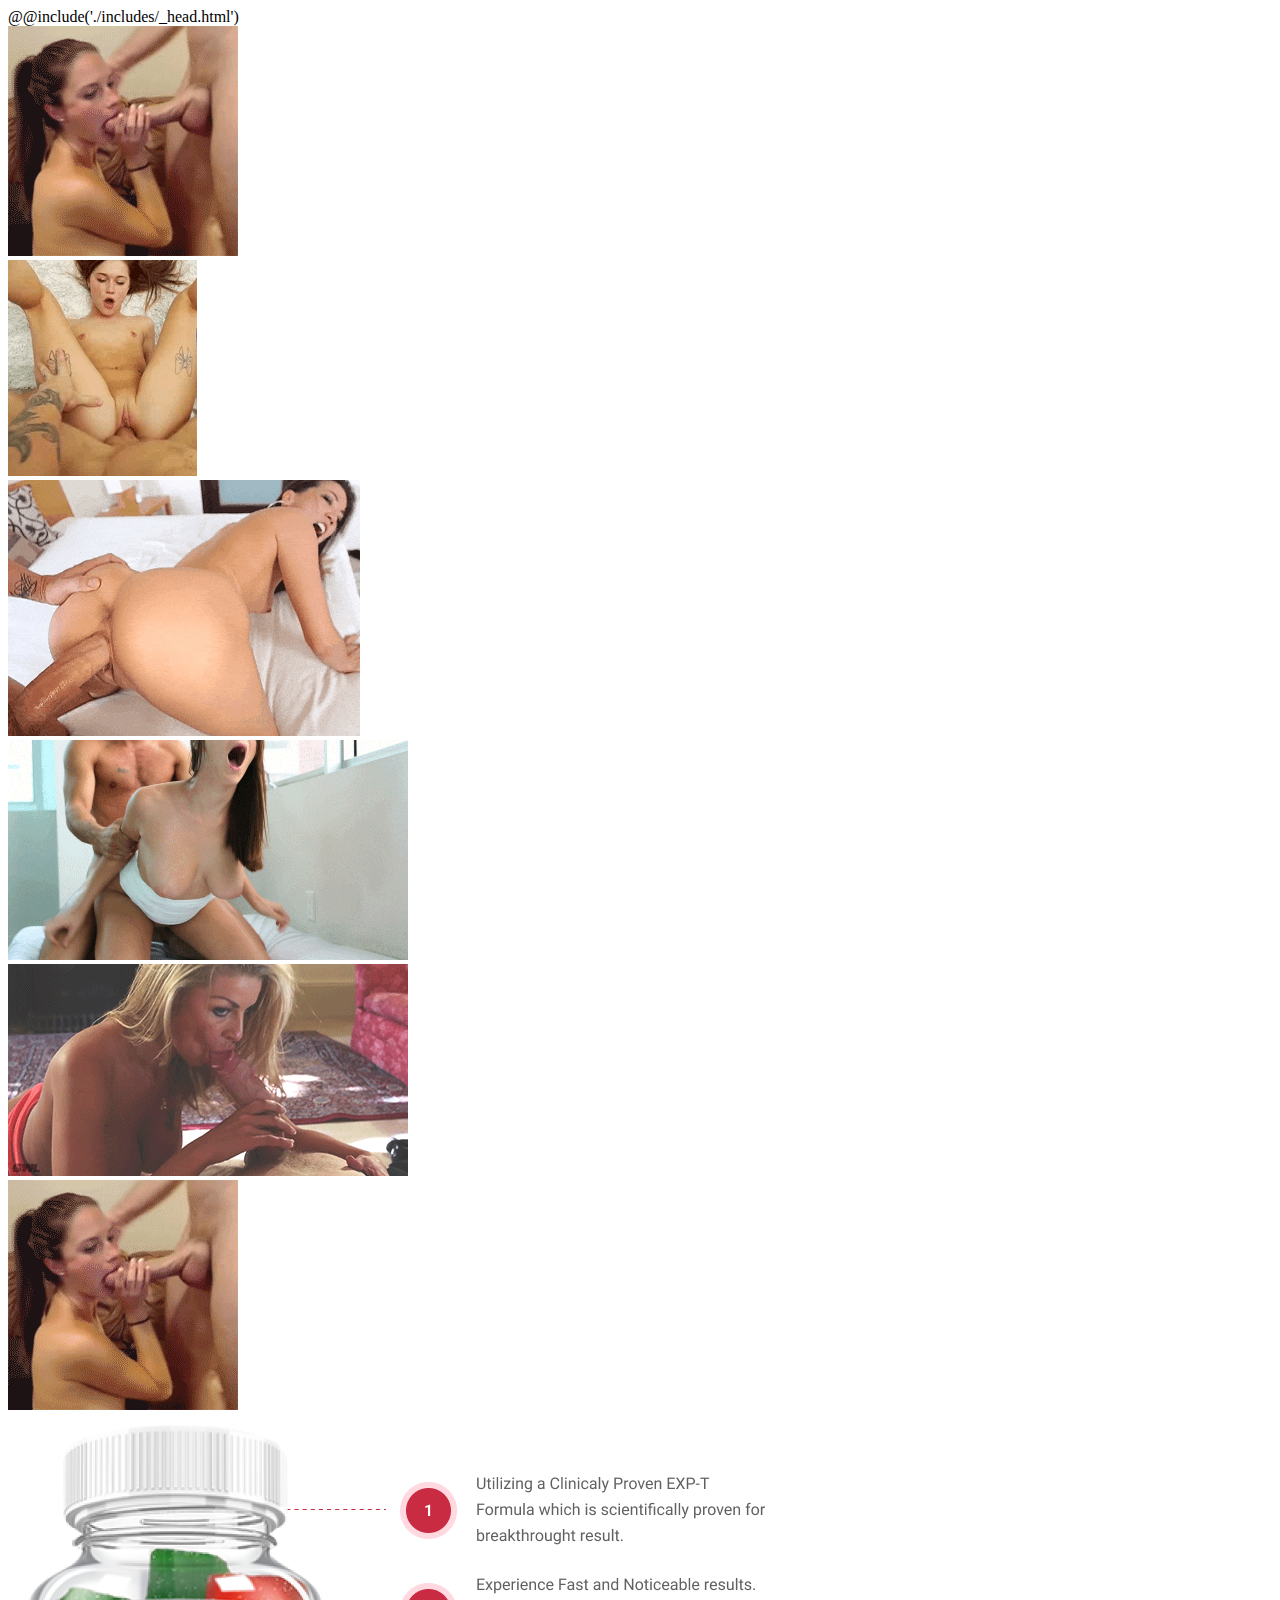
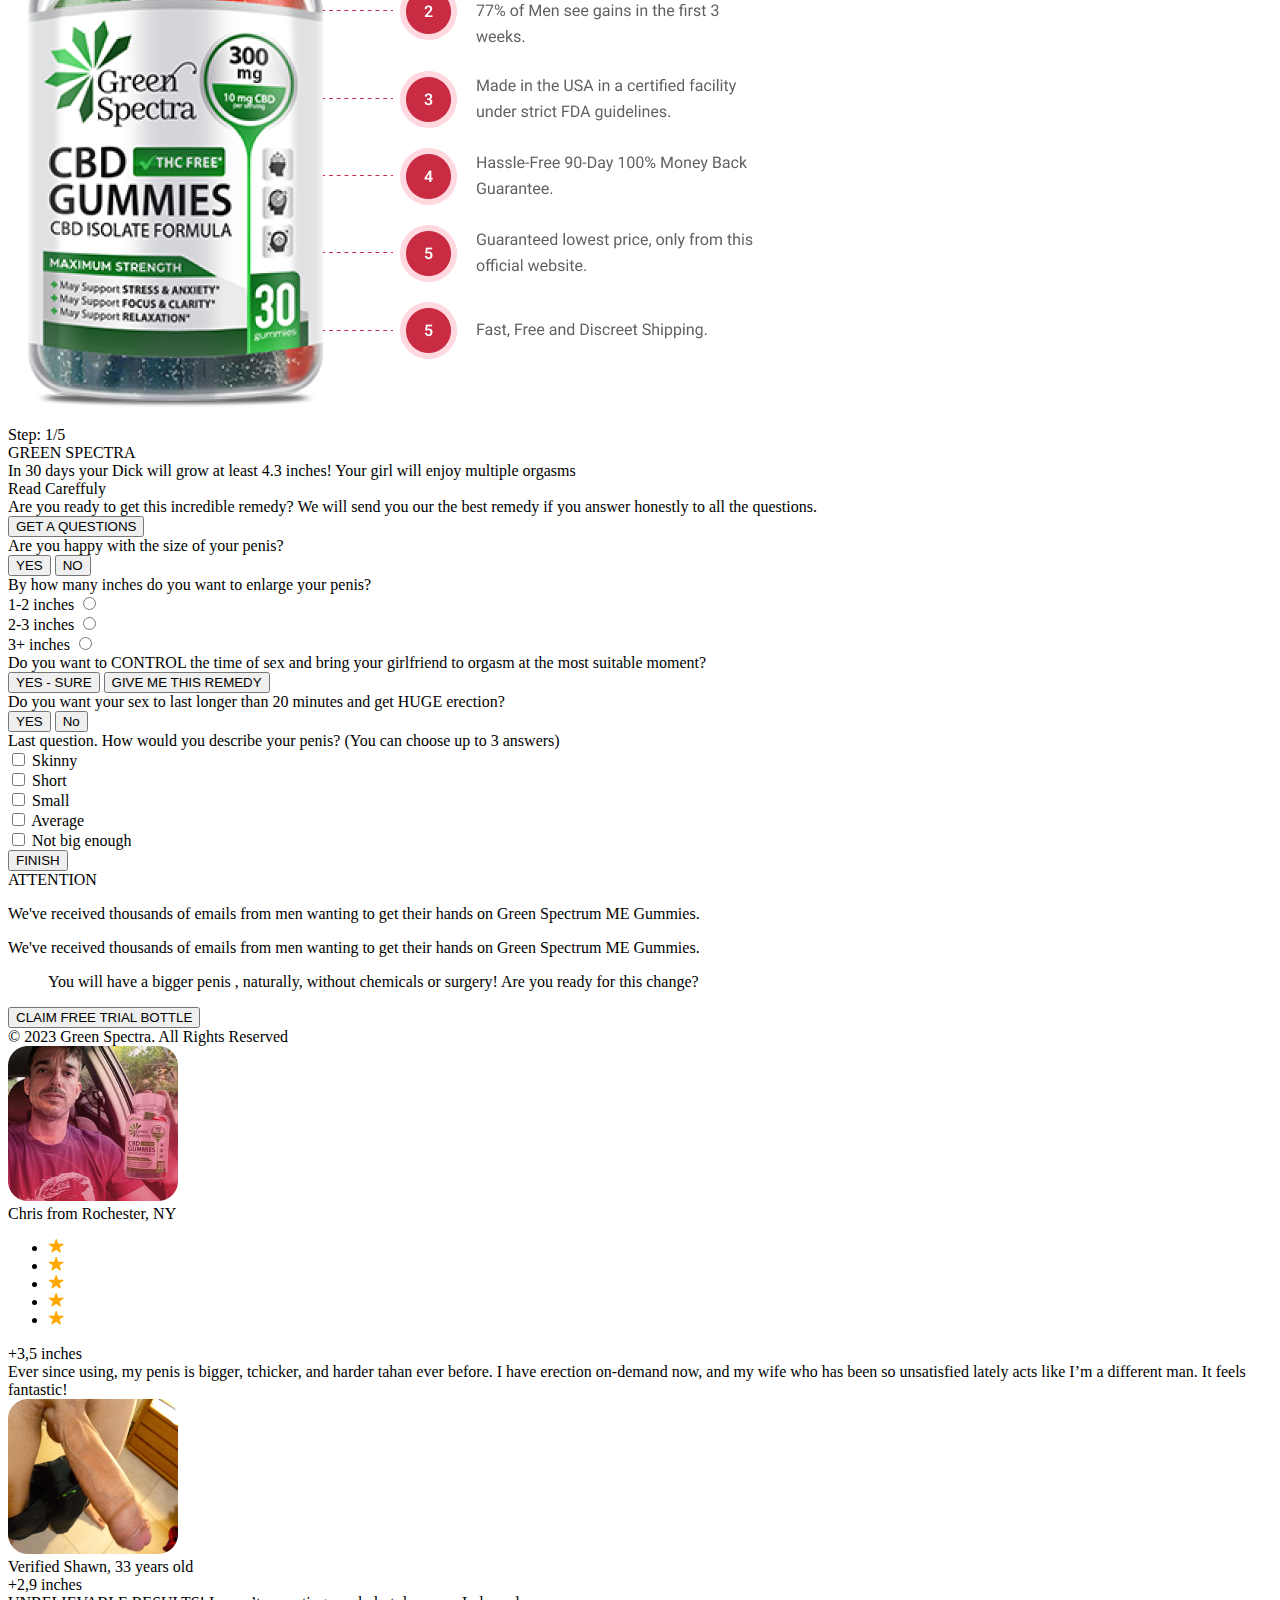
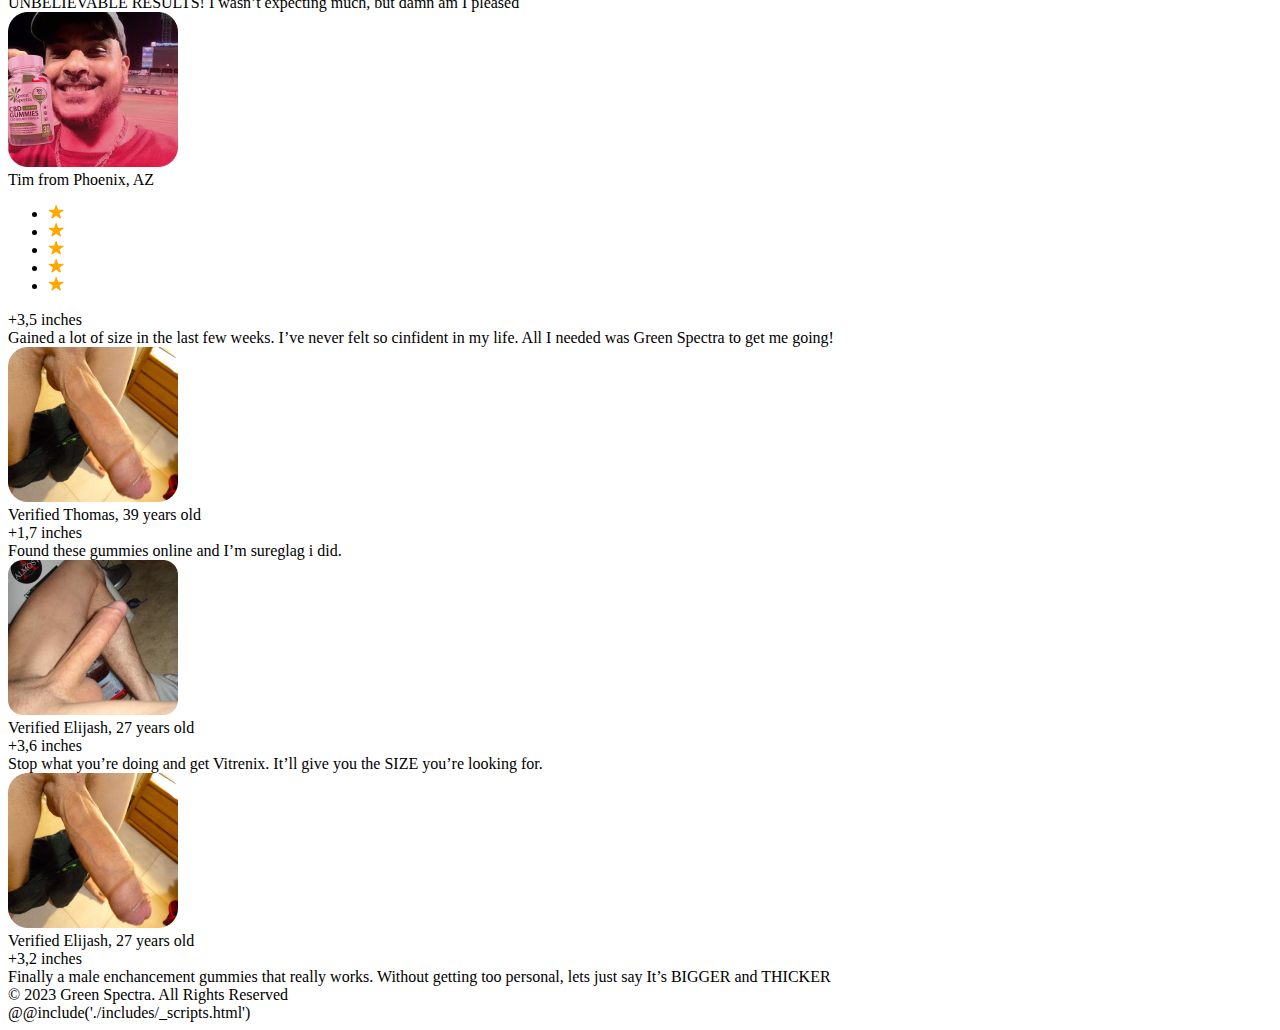
==== commit 7d9e49b1: "done desc" ====
--- a/src/html/index.html
+++ b/src/html/index.html
@@ -5,7 +5,8 @@
 </head>
 <body>
 <!--page-wrapper-->
-	<div class="quiz-wrapper">
+<div class="page-wrapper">
+	<div class="page-content"><section class="quiz-wrapper">
 		<div class="quiz-wrap">
 			<div class="quiz-media">
 				<div class="quiz-media__item active" data-quiz="item-1">
@@ -276,7 +277,13 @@
 				</div>
 			</div>
 		</div>
+		<div class="quiz-copy bottom">
+			© 2023 Green Spectra. All Rights Reserved
+		</div>
+	</section>
 	</div>
+</div>
+
 <!--end-page-wrapper-->
 @@include('./includes/_scripts.html')
 </body>
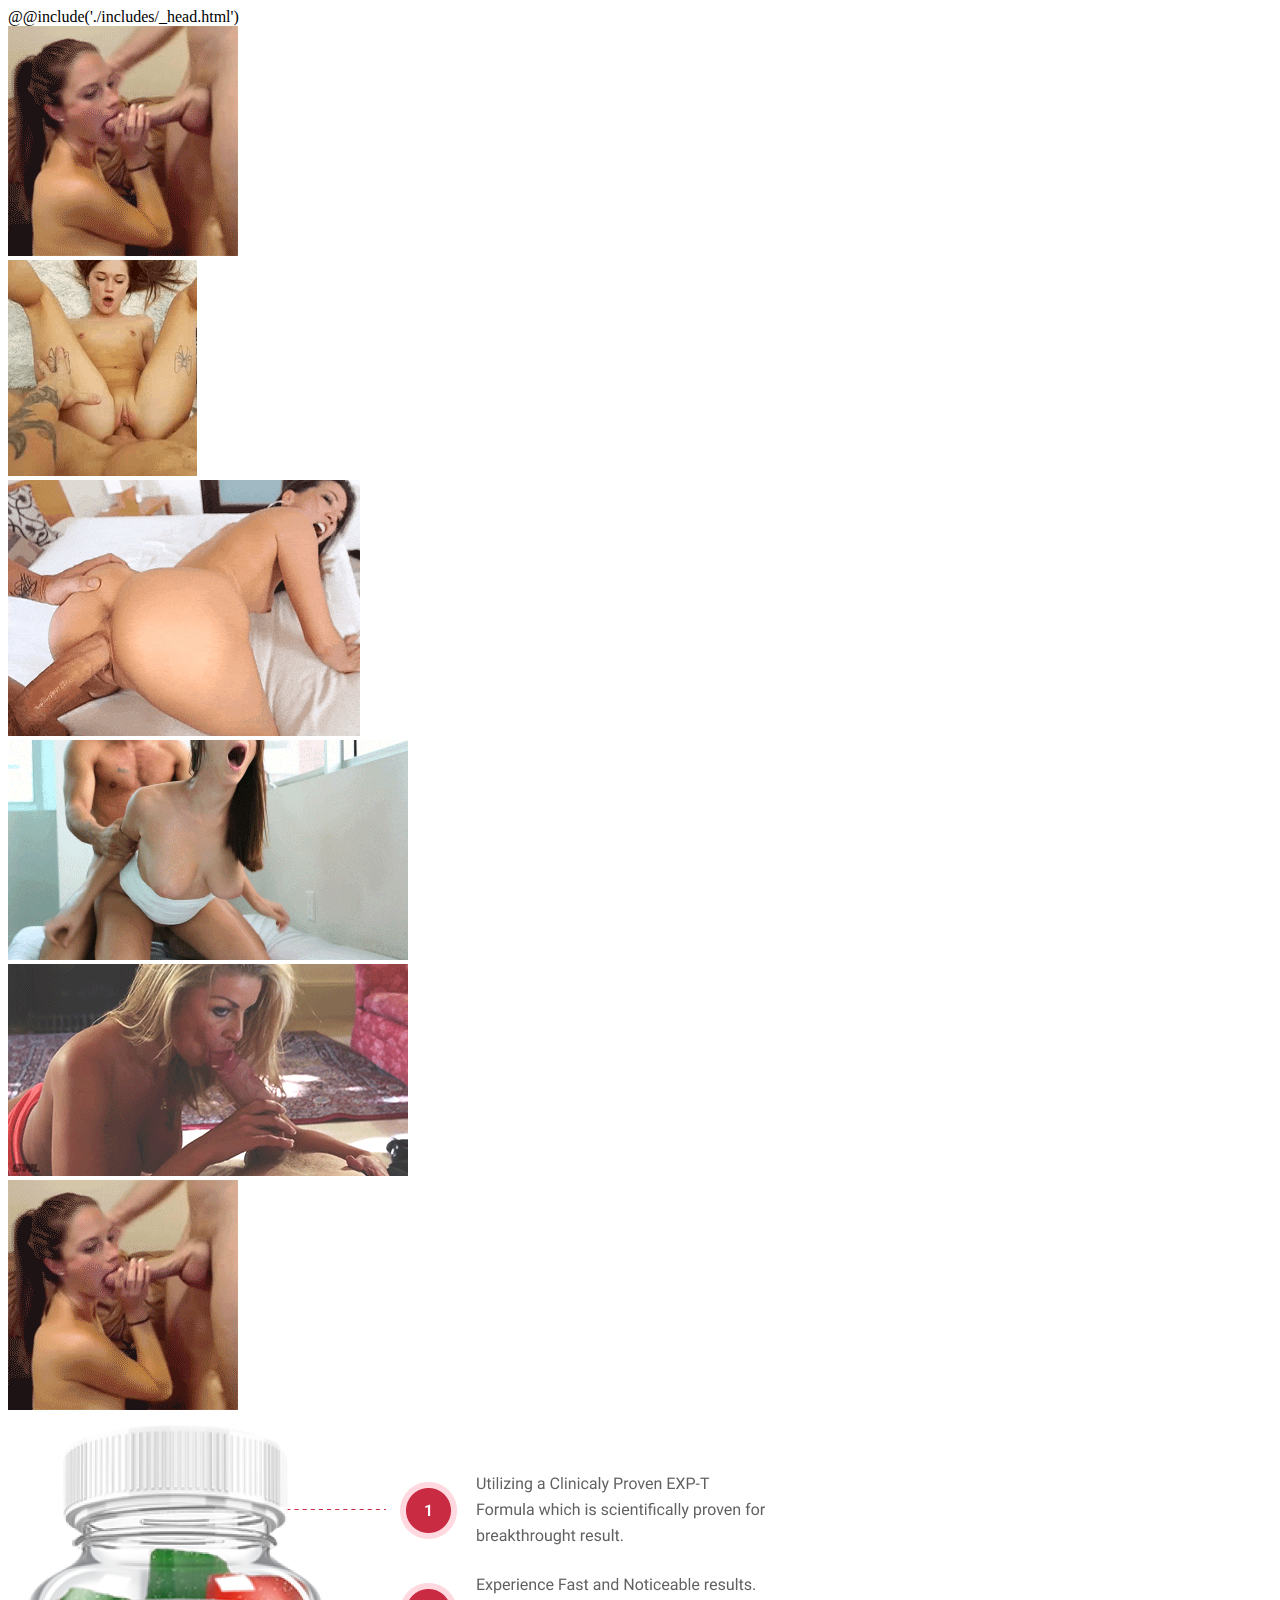
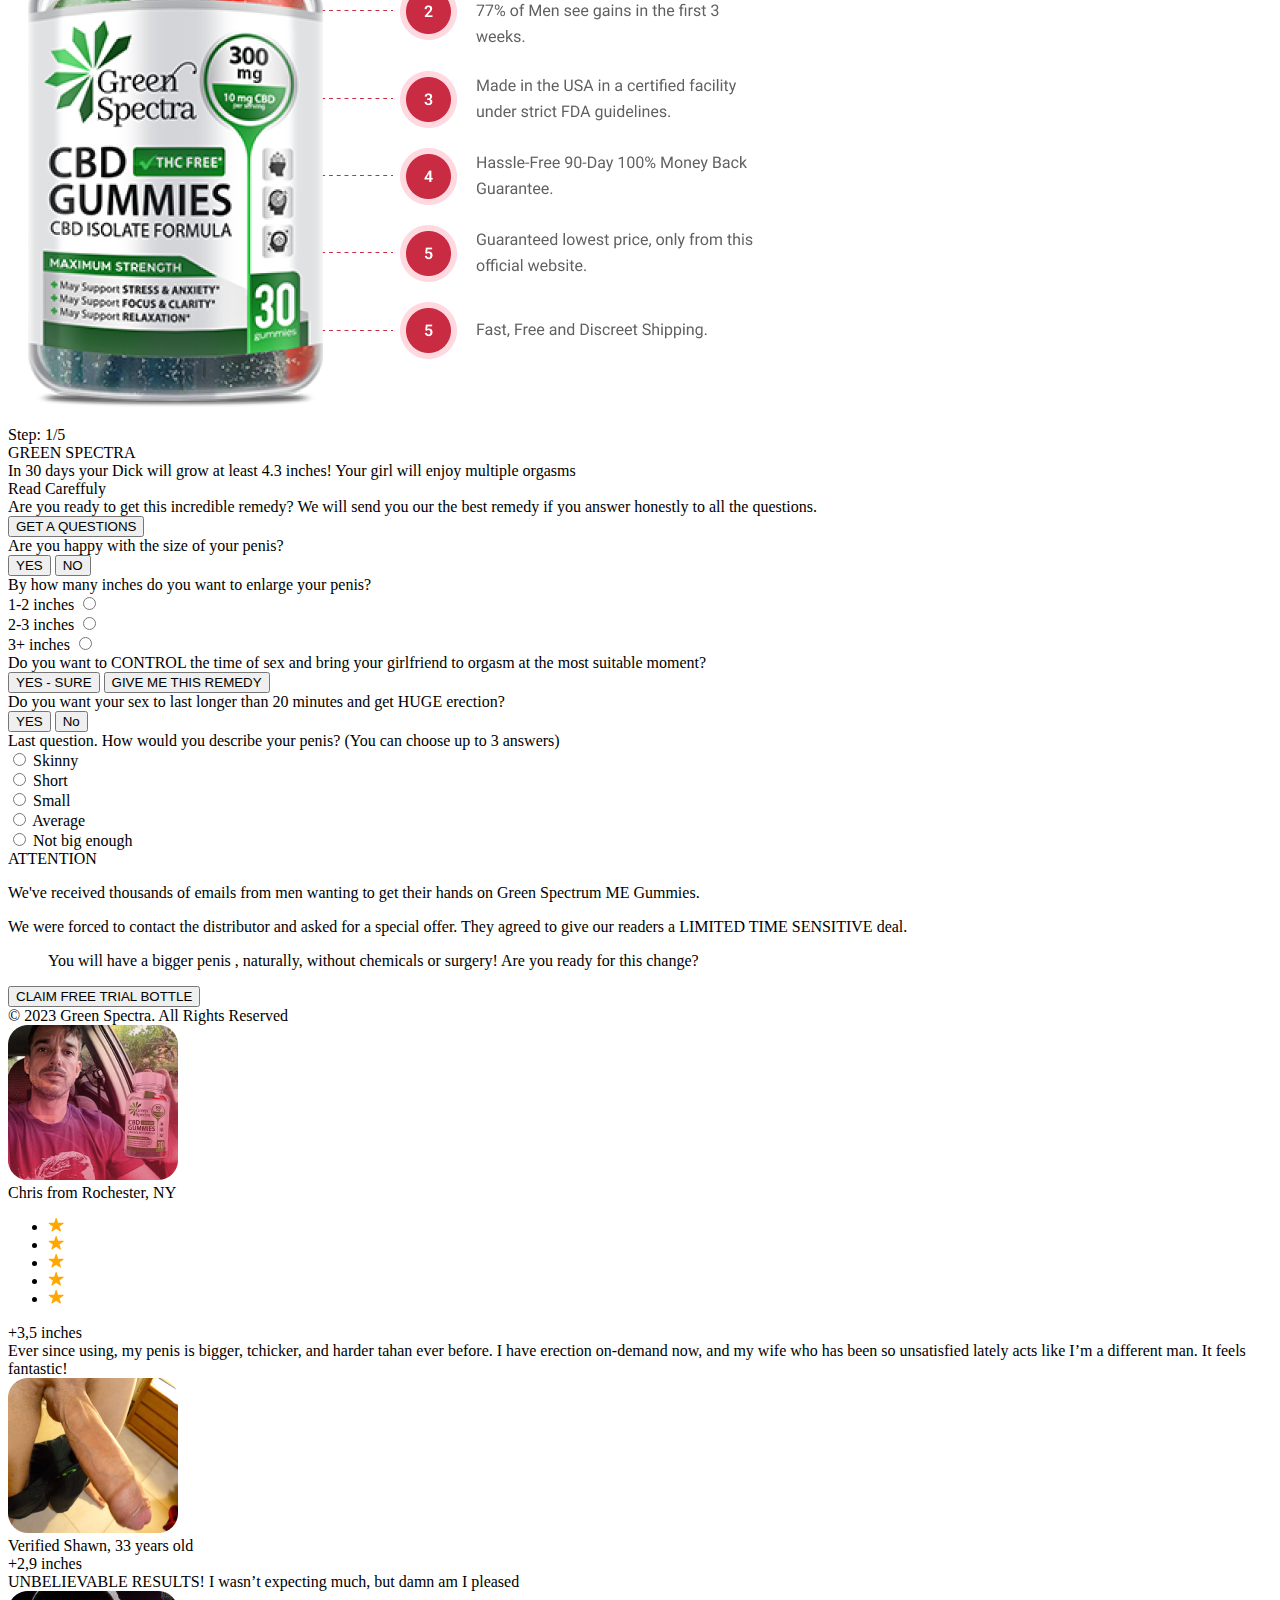
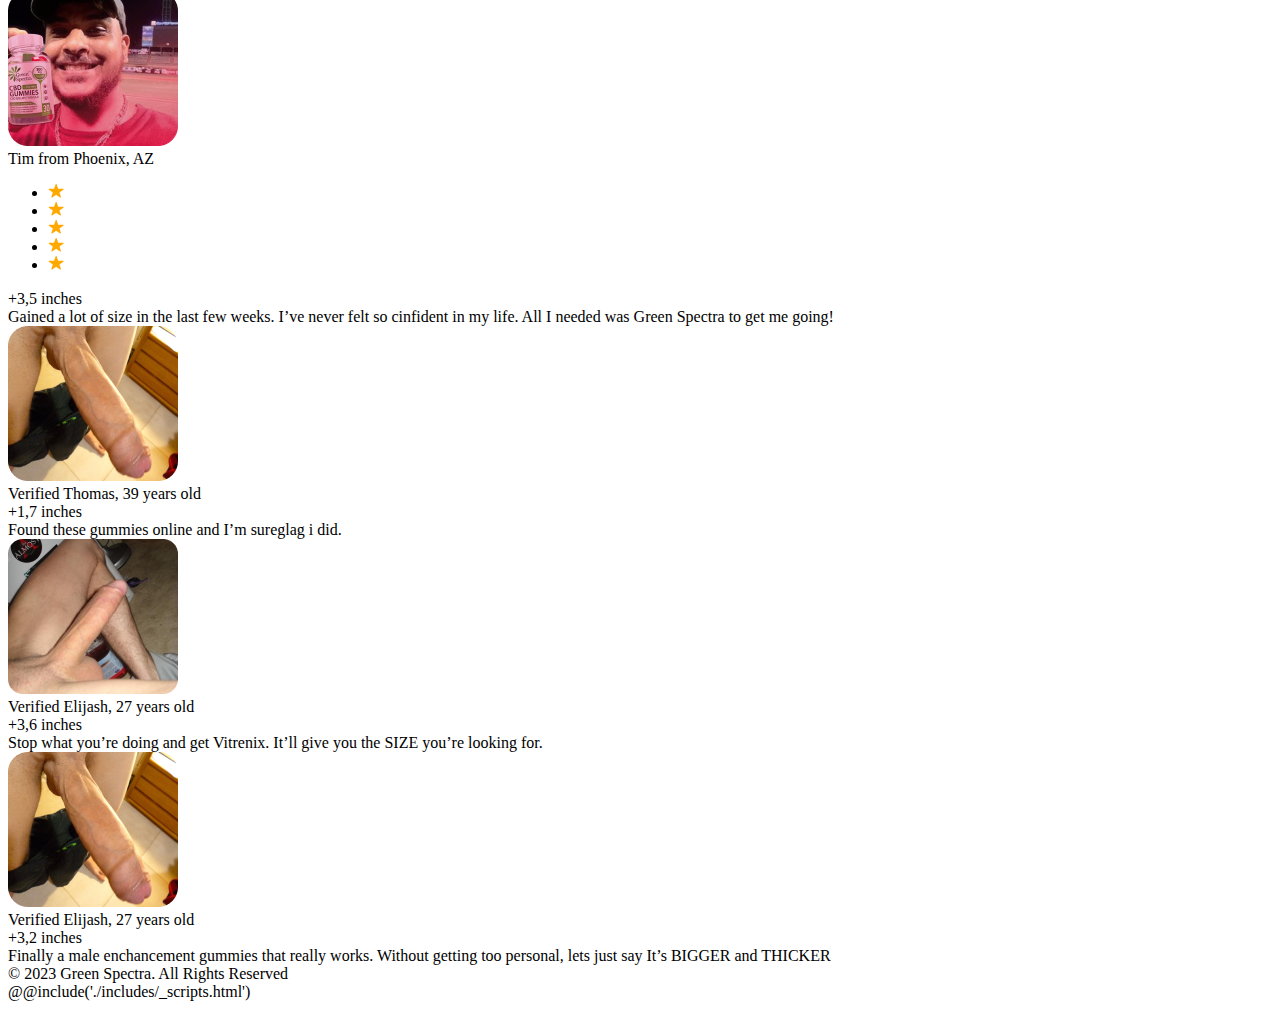
==== commit 9fc343b2: "fix style" ====
--- a/src/html/index.html
+++ b/src/html/index.html
@@ -107,29 +107,26 @@
 							<span>(You can choose up to 3 answers)</span>
 						</div>
 						<div class="quiz-item__describe">
-							<div class="checkbox-item">
-								<input type="checkbox" id="describe-1">
+							<div class="radio-item">
+								<input type="radio" id="describe-1">
 								<label for="describe-1">Skinny</label>
 							</div>
-							<div class="checkbox-item">
-								<input type="checkbox" id="describe-2">
+							<div class="radio-item">
+								<input type="radio" id="describe-2">
 								<label for="describe-2">Short</label>
 							</div>
-							<div class="checkbox-item">
-								<input type="checkbox" id="describe-3">
+							<div class="radio-item">
+								<input type="radio" id="describe-3">
 								<label for="describe-3">Small</label>
 							</div>
-							<div class="checkbox-item">
-								<input type="checkbox" id="describe-4">
+							<div class="radio-item">
+								<input type="radio" id="describe-4">
 								<label for="describe-4">Average</label>
 							</div>
-							<div class="checkbox-item">
-								<input type="checkbox" id="describe-5">
+							<div class="radio-item">
+								<input type="radio" id="describe-5">
 								<label for="describe-5">Not big enough</label>
 							</div>
-						</div>
-						<div class="quiz-item__link">
-							<button class="btn-primary">FINISH</button>
 						</div>
 					</div>
 					<div class="quiz-item" data-quiz="item-7">
@@ -141,7 +138,7 @@
 								We've received thousands of emails from men wanting to get their hands on Green Spectrum ME Gummies.
 							</p>
 							<p>
-								We've received thousands of emails from men wanting to get their hands on Green Spectrum ME Gummies.
+								We were forced to contact the distributor and asked for a special offer. They agreed to give our readers a LIMITED TIME SENSITIVE deal.
 							</p>
 							<blockquote>
 								You will have a bigger penis , naturally, without chemicals or surgery! Are you ready for this change?
